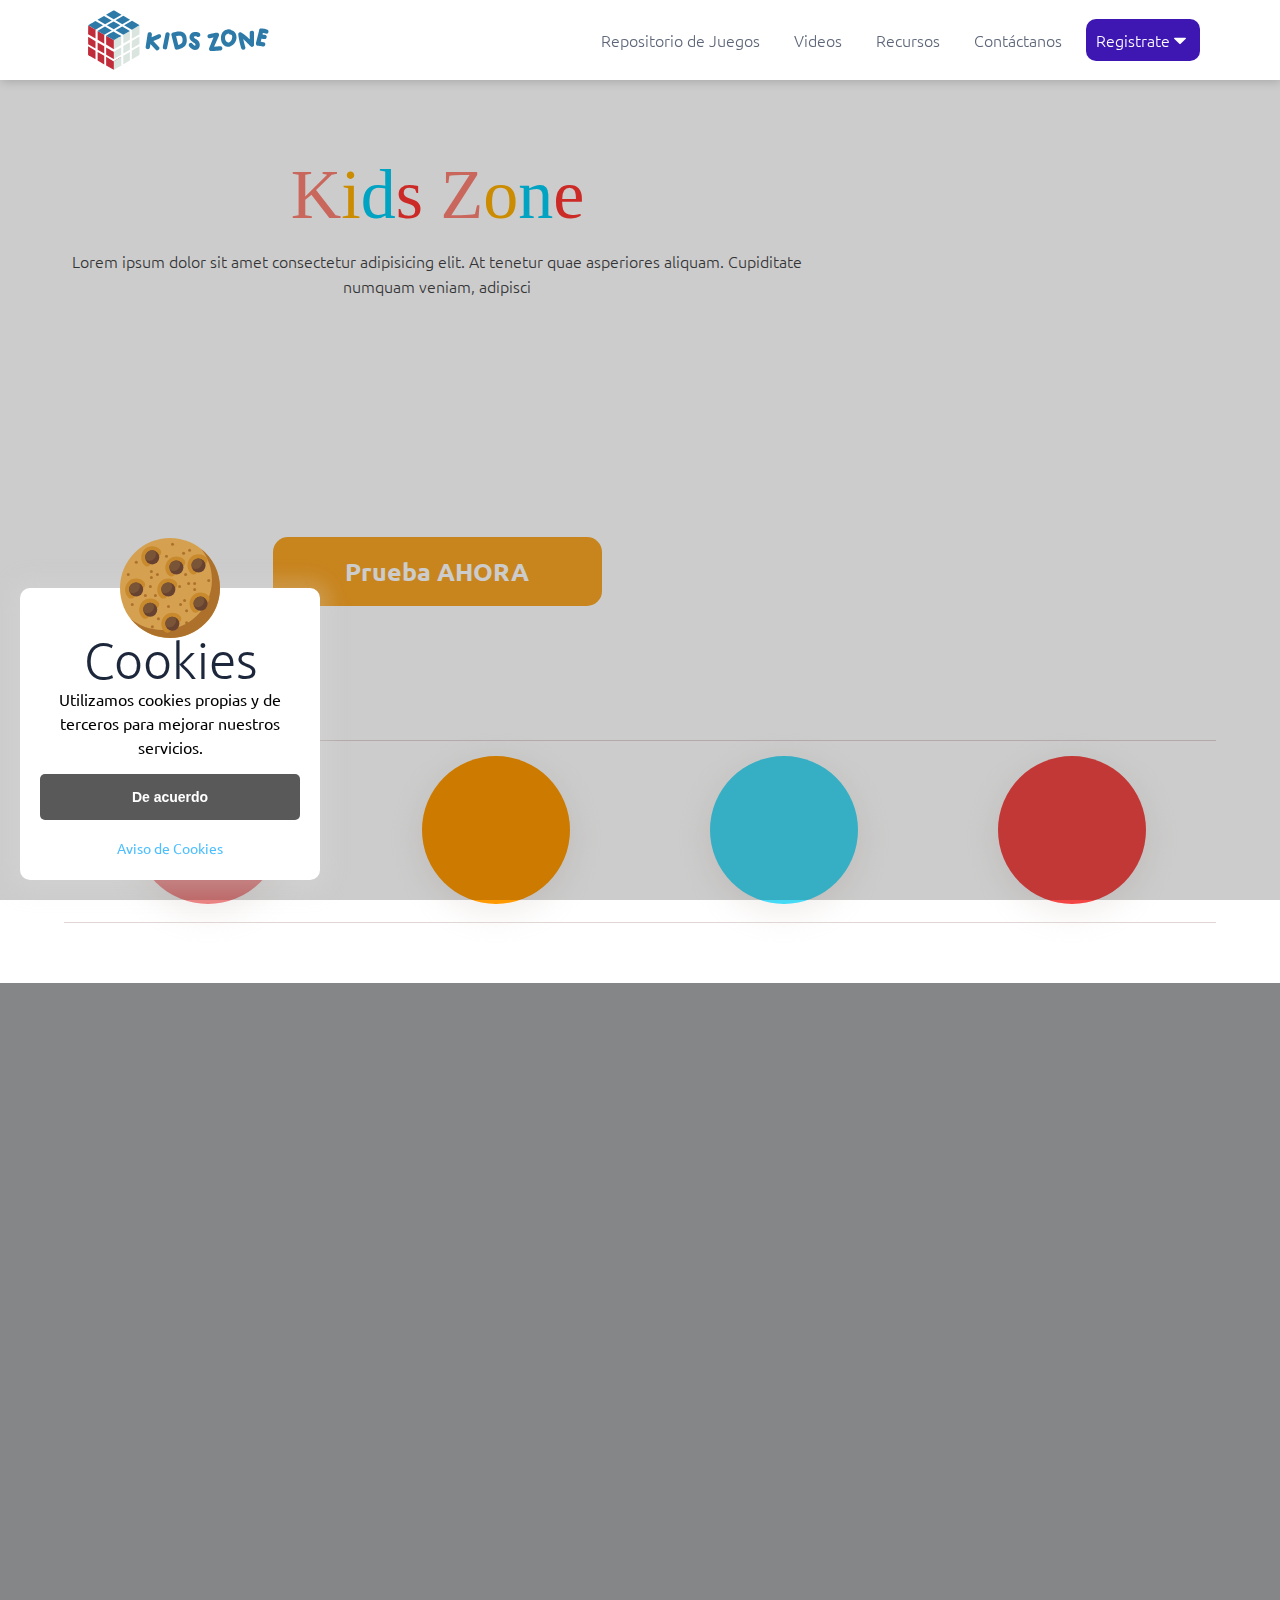
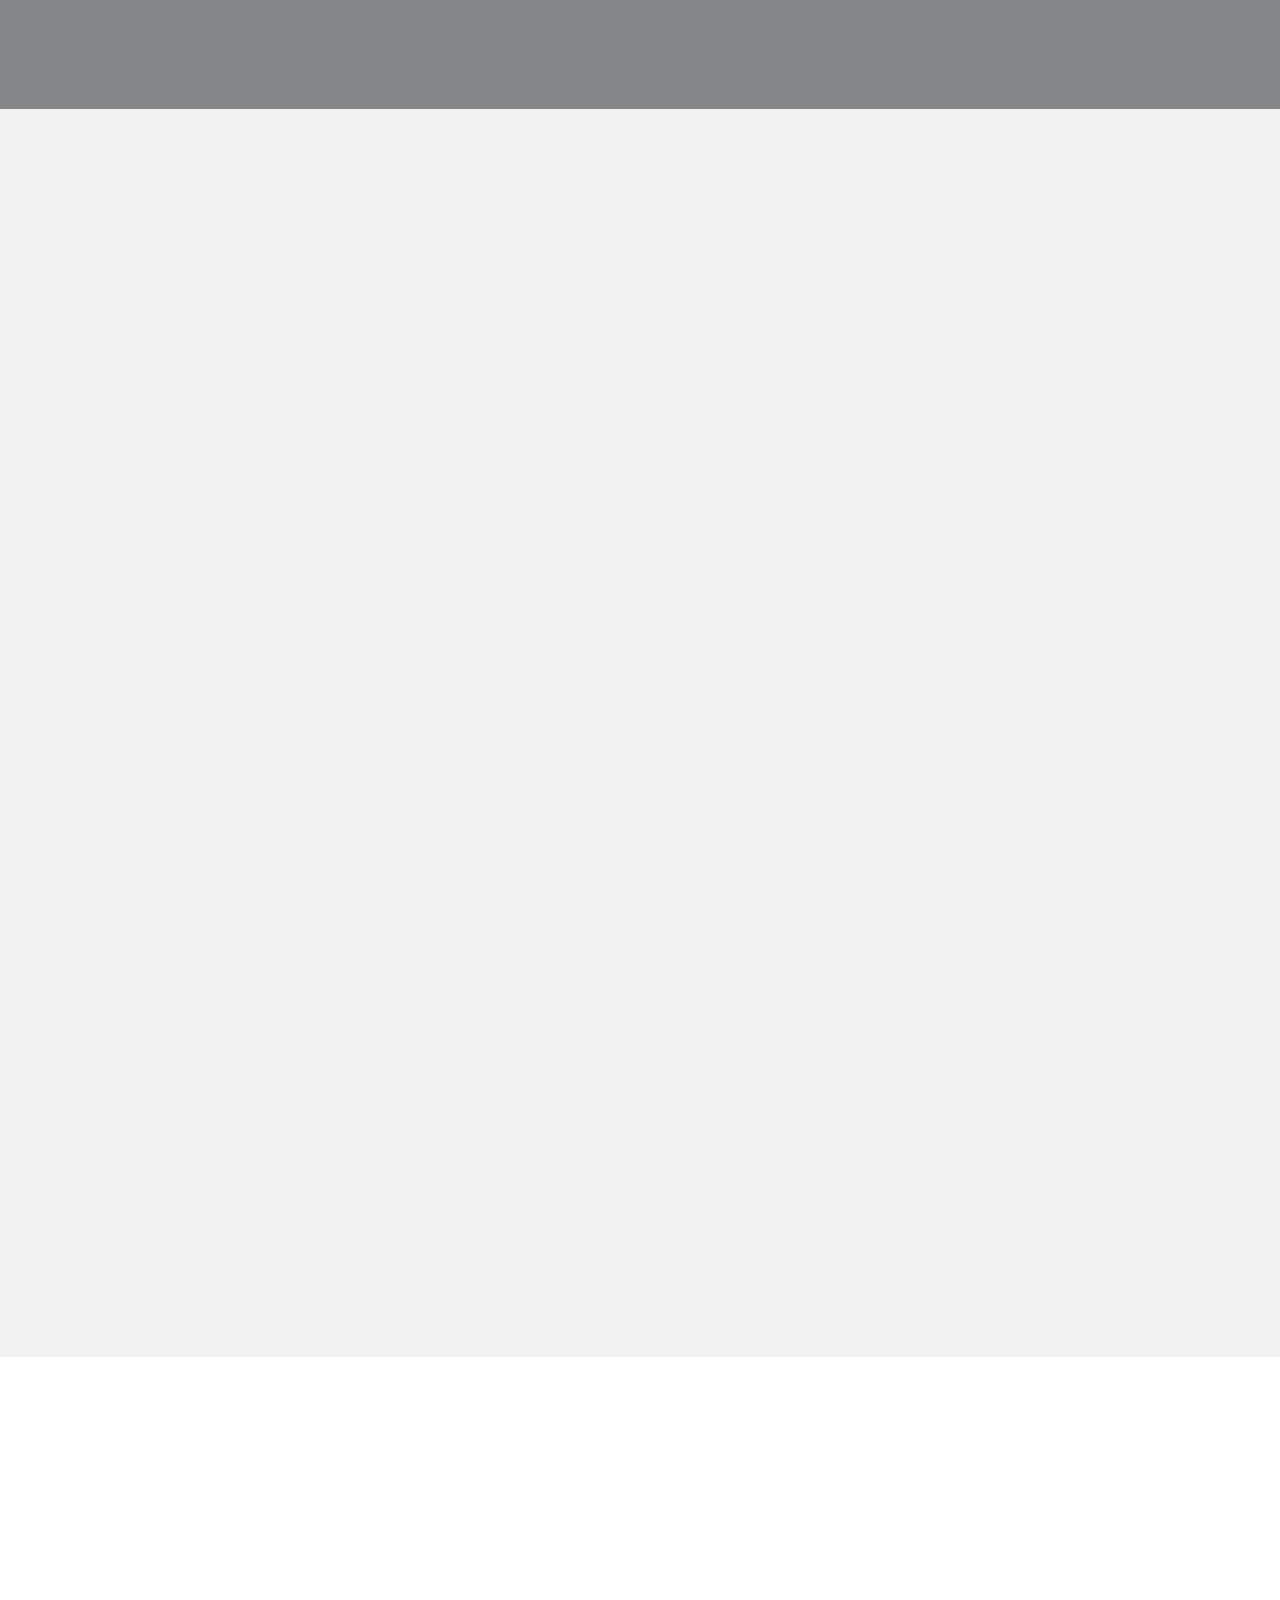
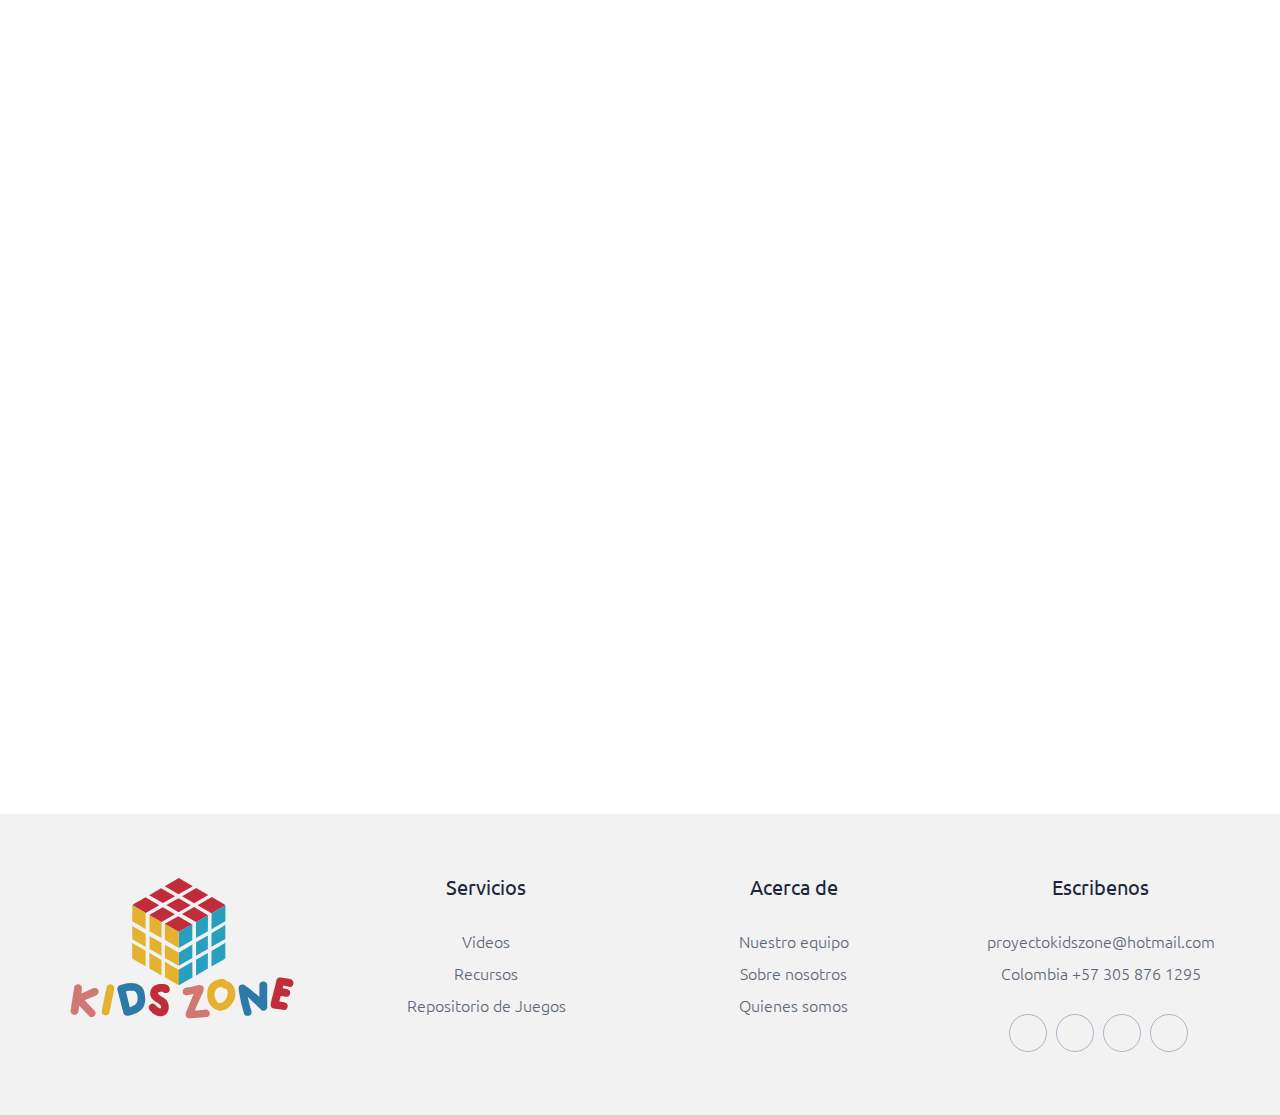
==== kidszone.html @ 738c9b02 "Versión 0.1" ====
<!DOCTYPE html>
<html lang="es">
  <head>
    <meta charset="UTF-8" />
    <meta http-equiv="X-UA-Compatible" content="IE=edge" />
    <meta name="viewport" content="width=device-width, initial-scale=1.0" />
    <link rel="stylesheet" href="css/estilos.css" />
    <link rel="stylesheet" href="css/estilosResponsive.css">
    <link href="https://unpkg.com/aos@2.3.1/dist/aos.css" rel="stylesheet">
    <link rel="icon" href="assets/icons/lOGO.ico" />
    <script>(function(w,d,s,l,i){w[l]=w[l]||[];w[l].push({'gtm.start':
      new Date().getTime(),event:'gtm.js'});var f=d.getElementsByTagName(s)[0],
      j=d.createElement(s),dl=l!='dataLayer'?'&l='+l:'';j.async=true;j.src=
      'https://www.googletagmanager.com/gtm.js?id='+i+dl;f.parentNode.insertBefore(j,f);
      })(window,document,'script','dataLayer','GTM-MB7HJ8K');</script>
    <title>Kids Zone</title>
  </head>
  <body>
    
     <!-- Desarrollo del header y navbar -->

    <header>
      <nav>
        <section class="contenedor nav">
          <div class="logo">
            <img src="assets/images/logo1.svg" alt="">
          </div>
          <div class="enlaces-header">
            <ul class="navbar-nav">
                <li><a href="#">Repositorio de Juegos</a></li>
                <li><a href="#">Videos</a></li>
                <li><a href="#">Recursos</a></li>
                <li><a href="#">Contáctanos</a></li>
                <li><a href="#" class="purple" style="color: #fff">Registrate&nbsp;<img src="assets/icons/down.svg" style="width:12px;"></i>&nbsp;</a>
                <ul class="submenu">
                  <li><a href="#">Iniciar Sesión</a></li>
                </ul>
                
            </ul>
          </div>
          <div class="hamburguer">
            <i class="fas fa-bars"></i>
          </div>
        </section>
      </nav>

       <!-- Fin del desarrollo del navbar -->
       
      <div class="contenedor">
        <section class="contenido-header">
          <section class="textos-header">
            <h1>
              <font color="#fc8174">K</font><font color="#ffb003">i</font
              ><font color="#00ccf2">d</font
              ><font color="#ff3531">s</font>&nbsp;<font color="#fc8174">Z</font
              ><font color="#ffb003">o</font><font color="#00ccf2">n</font
              ><font color="#ff3531">e</font>
            </h1>
            <p>
              Lorem ipsum dolor sit amet consectetur adipisicing elit. At
              tenetur quae asperiores aliquam. Cupiditate numquam veniam,
              adipisci
            </p><br>
            <iframe width="450" height="240" src="https://www.youtube.com/embed/JziMDyQd1Ds?start=5" title="YouTube video player" frameborder="0" allow="accelerometer; autoplay; clipboard-write; encrypted-media; gyroscope; picture-in-picture" allowfullscreen></iframe><br>
            <a href="#">Prueba AHORA</a>
          </section>
          <img src="assets/images/niñaPortada.png" alt="">
        </section>
      </div>
    </header>


    
  
    <div class="aviso-cookies" id="aviso-cookies">
      <img class="galleta" src="assets/images/cookie.svg" alt="Galleta">
      <h3 class="titulo">Cookies</h3>
      <p class="parrafo">Utilizamos cookies propias y de terceros para mejorar nuestros servicios.</p>
      <button class="boton" id="btn-aceptar-cookies">De acuerdo</button>
      <a class="enlace" href="aviso-cookies.html">Aviso de Cookies</a>
    </div>
    <div class="fondo-aviso-cookies" id="fondo-aviso-cookies"></div>
  
    
    <!-- Fin del desarrollo del header -->

    <section>
      <div class="contenedor1">
          <div class="contenedor-articulo1">
              <div class="articulo1">
                <i class="fas fa-gamepad" style="background:#eb7f7f;"  data-aos="fade-down"></i>               
              </div>
              <div class="articulo1">
                <i class="fas fa-video" style="background: #ff9900;"  data-aos="fade-down"></i>                        
              </div> 
              <div class="articulo1">
                <i class="fas fa-paste" style="background: #44daf5;"  data-aos="fade-down"></i>
              </div>
              <div class="articulo1">
                <i class="fas fa-phone-alt" style="background: #f34644;"  data-aos="fade-down"></i>    
              </div>
              </div>
          </div>
      </div>
    </section>
    <!-- Desarrollo de la sección 2 -->

    <section class="results">
      <div class="contenedor conten-results">
          <section class="numbers">
              <div class="number" data-aos="zoom-in-left" data-aos-duration="1000">
                  <h4>Juegos</h4>
                  <img src="assets/images/control.svg">
              </div>
              <div class="number" data-aos="zoom-in-left" data-aos-duration="1000">
                  <h4>Videos</h4>
                  <img src="assets/images/puzzle.svg">
              </div>
              <div class="number" data-aos="zoom-in-left" data-aos-duration="1000">
                  <h4>Recursos</h4>
                  <img src="assets/images/Game.svg">
              </div>
              <div class="number" data-aos="zoom-in-left" data-aos-duration="1000">
                  <h4>Contáctanos</h4>
                  <img src="assets/images/gamming.svg">
              </div>
          </section>
          <section class="results-text" data-aos="fade-down" data-aos-easing="linear" data-aos-duration="1500">
              <h4>Actividades Educativas</h4>
              <p>Lorem ipsum dolor sit amet consectetur Lorem ipsum dolor sit amet consectetur Lorem Lorem ipsum dolor sit amet consectetur Lorem ipsum dolor sit amet consectetur Lorem </p>
              <a href="#">Colección completa </a>
          </section>
      </div>
    </section>

    <!-- Fin del desarrollo de la sección 2 -->

    <!-- Desarrollo de la Sección 3 -->

    <section class="about-us">
        <div class="contenedor1">
            <h2 class="titulo" data-aos="flip-down" data-aos-duration="2000">6 Razones para descargar KidsZone</h2>
            <div class="contenedor-articulo">
                <div class="articulo" data-aos="zoom-in-right" data-aos-duration="2000">
                    <i class="fab fa-android"></i>
                    <h3>Bienvenidos</h3>
                    <p>Lorem ipsum dolor sit amet consectetur, adipisicing elit. Amet quasi repellat veniam enim officia mollitia quam tempora dolore ut laudantium quae illo architecto</p>
                </div>
                <div class="articulo" data-aos="zoom-in-right" data-aos-duration="2000">
                    <i class="fas fa-hand-peace"></i>
                    <h3>Bienvenidos</h3>
                    <p>Lorem ipsum dolor sit amet consectetur, adipisicing elit. Amet quasi repellat veniam enim officia mollitia quam tempora dolore ut laudantium quae illo architecto</p>              
                </div> 
                <div class="articulo" data-aos="zoom-in-right" data-aos-duration="2000">
                    <i class="fas fa-gem"></i>
                    <h3>Bienvenidos</h3>
                    <p>Lorem ipsum dolor sit amet consectetur, adipisicing elit. Amet quasi repellat veniam enim officia mollitia quam tempora dolore ut laudantium quae illo architecto</p>
                </div>
                <div class="articulo" data-aos="zoom-in-right" data-aos-duration="2000">
                    <i class="fas fa-file-archive"></i>
                    <h3>Bienvenidos</h3>
                    <p>Lorem ipsum dolor sit amet consectetur, adipisicing elit. Amet quasi repellat veniam enim officia mollitia quam tempora dolore ut laudantium quae illo architecto</p>                   
                </div>
                <div class="articulo"  data-aos="zoom-in-right" data-aos-duration="2000">
                    <i class="fas fa-deaf"></i>
                    <h3>Bienvenidos</h3>
                    <p>Lorem ipsum dolor sit amet consectetur, adipisicing elit. Amet quasi repellat veniam enim officia mollitia quam tempora dolore ut laudantium quae illo architecto</p>                   
                </div>
                <div class="articulo" data-aos="zoom-in-right" data-aos-duration="2000">
                    <i class="fas fa-bell"></i>
                    <h3>Bienvenidos</h3>
                    <p>Lorem ipsum dolor sit amet consectetur, adipisicing elit. Amet quasi repellat veniam enim officia mollitia quam tempora dolore ut laudantium quae illo architecto</p>                  
                </div>
            </div>
        </div>
    </section>

    <!-- Fin del desarrollo de la sección 3-->

    <!-- Desarrollo de la sección 4 -->

    <div class="contenedor">
      <section class="questions contenedor">
        <img src="assets/images/img.jpg" alt="" data-aos="zoom-out-up" data-aos-duration="2000">
          <section class="textos-questions" data-aos="flip-left" data-aos-duration="2000">
            <h2 class="titulo">6 Razones para descargar KidsZone</h2>
              <p>
                Lorem ipsum dolor sit amet consectetur adipisicing elit. At
                tenetur quae asperiores aliquam. Cupiditate numquam veniam,
                adipisci quidem a nihil esse perferendis totam impedit, quo
                corrupti voluptate provident recusandae quaerat.
              </p>
              <a href="#">learn more</a>
          </section>
      </section>
    </div>

    <!-- Fin del desarrollo de la sección 4-->


    <!-- Desarrollo de la sección 5 -->

    <section class="contenedor1 services">
        <img src="assets/images/img2.jpg" alt="" <div data-aos="fade-up" data-aos-anchor-placement="top-bottom" data-aos-duration="2000">
        <div class="box-skills" data-aos="fade-right" data-aos-offset="300" data-aos-easing="ease-in-sine" data-aos-duration="2000">
            <h4><i class="far fa-check-circle"></i> Web Design sdfsdfsdf</h4>
            <h4><i class="far fa-check-circle"></i> Web Design sdfsdfsd </h4>
            <h4><i class="far fa-check-circle"></i> Web Design dfsdfsd</h4>
            <h4><i class="far fa-check-circle"></i> Web Design sdfsdf</h4>
            <h4><i class="far fa-check-circle"></i> Web Design dsfsd</h4>
        </div>
    </section>

    <!-- Fin del desarrollo de la sección 5-->

    <div class="contenedor">
   
    </div>
  
    <!-- Desarrollo del pie de pagina -->

    <footer>
        <div class="partFooter">
            <img src="assets/images/logoVerticalColor.svg" alt=""/>
        </div>
        <div class="partFooter">
            <h4>Servicios</h4>
            <a href="#">Videos</a>
            <a href="#">Recursos</a>
            <a href="#">Repositorio de Juegos</a>
        </div>
        <div class="partFooter">
            <h4>Acerca de</h4>
            <a href="#">Nuestro equipo</a>
            <a href="#">Sobre nosotros</a>
            <a href="#">Quienes somos</a>
        </div>
        <div class="partFooter">
            <h4>Escribenos</h4>
            <a href="#">proyectokidszone@hotmail.com</a>
            <a href="#">Colombia +57 305 876 1295</a>
            <div class="social-media">
                <i class="fab fa-facebook-f"></i>
                <i class="fab fa-facebook-messenger"></i>
                <i class="fab fa-whatsapp"></i>
                <i class="fab fa-instagram"></i>
            </div>
        </div>
    </footer>



    <!-- Fin en el desarrollo del pie de pagina -->

    <!-- javaScript -->
    <script src="https://cdn.jsdelivr.net/npm/glider-js@1.7.3/glider.min.js"></script>
    <script src="https://unpkg.com/aos@2.3.1/dist/aos.js"></script>
    <script src="https://kit.fontawesome.com/987a6b5aec.js" crossorigin="anonymous"></script>
    <script src="js/animacion.js"></script>
    <script src="js/aviso-cookies.js"></script>

    <!-- javaScript -->

  </body>
</html>
---- css/estilos.css ----
@import url('https://fonts.googleapis.com/css2?family=Ubuntu&display=swap');

*{
    margin: 0;
    padding: 0;
    box-sizing: border-box;
}

body{
    font-family: 'Ubuntu', sans-serif;
}

/*Estilo para los titulos*/

h1, h2, h3, h4, h5, h6{
    color: #1d273b;
    font-weight: 300;
}

h1{
    font-size: 90px;
    font-family: adelia;
}

.titulo{
    font-size: 50px;
    text-align: center;
}

/*Estilo para los contenedores*/

.contenedor{
    width: 90%;
    max-width: 1200px;
    margin: auto;
    overflow: hidden;
}

.contenedor1{
    width: 90%;
    max-width: 1200px;
    margin: auto;
    overflow: hidden;
    padding: 60px 0;
}

/*Estilo para el header*/

header::before{
    content: "";
    display: block;
    margin-bottom: 80px;
}

nav{
    width: 100%;
    height: 80px;   
    background: #fff;
    border-bottom: 1px solid transparent;
    box-shadow: 1px 1px 10px 0 rgba(0, 0, 0, .2);
    position: fixed;
    top: 0;
    z-index: 100;
    transition: ease-in-out 0.5s;
}

.nav{
    display: flex;
    justify-content: space-between;
    height: 80px;
    width: 100%;
    align-items: center;
    padding: 0 40px;
}

.nav .logo{
    height: 80px;  
}

.nav .logo img{
    height: 96%;
    vertical-align: top;
    padding: 5px;
}

.nav .enlaces-header .navbar-nav{
    font-weight: 300;
    transition: ease-in-out 0.5s;
}

.nav .enlaces-header a{
    color: #5D6678;
    margin-left: 10px;
    list-style: none;
    text-decoration: none;
}

    .nav .enlaces-header ul li{
        display: inline-block;
    }

    .nav .enlaces-header ul li a{
        display: block;
        transition: all 0.4s linear;
        border-radius:10px;
        padding: 10px;
        text-align: center;
    }


    .purple {
        background: #3e17b3;
    }

.submenu{
        position: absolute;
        visibility: hidden;
        transition: opacity 1000s;
        font-weight: bold;
        border-radius: 15px;
    }
    
    .submenu li a{
        display: block;
        margin: 5px;
        padding: 15px;
        color: #000;
        font-family: 'Open sans';
        text-decoration: none;
    }
    
.nav li:hover .submenu{
        visibility: visible;
        opacity: 1;   
    }

.contenido-header{
    width: 100%;
    height: 600px;
    display: flex;
    justify-content: space-between;
    align-items: center;
    text-align: center;
}

.contenido-header>img{
    width: 550px;
    animation: ease-in animat 1s;
}

@keyframes animat{
    0%{
        transform: scale(0);
    }100%{
        transform: scale(1)
    }
}

.textos-header{
    margin: 0 0 0 30px;
}

.textos-header p{
    line-height: 25px;
}

.contenido-header p{
    font-weight: 100;
    margin-top: 14px;
    color: #3f4144;
}

.contenido-header a{
    margin: 15px 0 0 0;
    width: 329px;
    height: 69px;
    display: inline-block;
    background: rgb(250, 165, 37);
    text-align: center;
    color: #fff;
    padding: 12px 0;
    text-decoration: none;
    font-weight: 400;
    font-size: 25px;
    border-radius: 15px;
    font-weight: bold;
    line-height: 45px;
    text-transform: capitalize;
}

/*Estilo para la clase hamburguer*/

.hamburguer{
    width: 80px;
    height: 80px;
    display: none;
    text-align: center;
    z-index: 100;
    cursor: pointer;
    transition: color 0.5s ease-in;
}

.hamburguer > i {
    font-size: 28px;
    line-height: 80px;
}

/* estilos articulo1 */

.contenedor-articulo1{
    display: flex;
    flex-wrap: wrap;
    justify-content: space-around;
    border-top: 1px solid rgb(224, 214, 214);
    border-bottom: 1px solid rgb(224, 214, 214);
    padding-top: 15px;
    padding-bottom: 15px;
}

.articulo1{
    width: 23%;
    border-radius: 10px;
    transition: 0..5s;
    text-align: center;
}

.articulo1>i{
    font-size: 70px;
    color: #fff;
    background: #e06666;
    display: inline-block;
    width: 148px;
    height: 148px;
    text-align: center;
    padding-top: 40px;
    border-radius: 50%;
    box-shadow: 0 8px 32px rgba(223, 213, 208, 0.46);
}

/*Estilo para la clase results*/

.results{
    background: #858688;
    padding-top: 30px;
}

.conten-results{
    display: flex;
    justify-content: space-evenly;
}

.numbers{
    width: 60%;
    display: flex;
    flex-wrap: wrap;
    justify-content: space-evenly;
}

.numbers .number img{
    width:100%

}

.numbers .number{
    width: 45%;
    background:rgba(255, 255, 255, .2);
    color: #fff;
    border-radius: 10px;
    padding: 40px 35px;
    margin-bottom: 20px;
}

.numbers .number h4{
    color: #fff;
    font-size: 40px;
    font-weight: 500;
    margin-bottom: 20px;
}

.numbers .number p{
    color: #f2f5fc;
    font-weight: 300;
    line-height: 22px;
}

.results-text{
    padding-top: 85px;
    width: 37%;
    text-align: center;
}

.results-text h4{
    color: #fff;
    font-size: 40px;
    margin-top: 120px;;
}

.results-text p{
    color: #fff;
    font-weight: 300;
    margin: 20px 0;
    line-height: 22px;
}

.results-text>a{
    color: #fff;
    text-decoration: none;
    display: inline-block;
    border: 1px solid #fff;
    padding: 10px 0;
    width: 180px;
    text-align: center;
    border-radius: 5px;
}

/*Estilo para la clase about*/

.about-us{
    background: #f2f2f2;
}

.contenedor-articulo{
    display: flex;
    flex-wrap: wrap;
    margin-top: 60px;
    justify-content: space-around;
}

.articulo{
    width: 29%;
    background: #fff;
    margin-bottom: 30px;
    border-radius: 10px;
    padding: 45px 30px 60px 30px;
    transition: 0..5s;
    text-align: center;
}

.articulo:hover{
    box-shadow: 0 4px 10px rgba(17, 29, 48, .26);
}

.articulo>i{
    font-size: 80px;
    color: #fff;
    background: #fdb827;
    display: inline-block;
    width: 160px;
    height: 160px;
    text-align: center;
    padding-top: 40px;
    border-radius: 50%;
    box-shadow: 0 8px 32px rgba(165, 161, 153, 0.46);
}

.articulo>h3{
    font-size: 24px;
    margin-top: 30px;
}

.articulo>p{
    font-weight: 100;
    color: #5d6678;
    margin-top: 15px;
    padding-bottom: 20px;
}

/*Questions*/

.questions{
    height: 600px;
    display: flex;
    justify-content: space-between;
    align-items: center;
    text-align: center;
}

.questions>img{
    width: 550px;
}


.textos-questions{
    margin: 0 0 0 30px;
}

.textos-questions p{
    font-weight: 100;
    margin-top: 14px;
    color: #5d6678;
}

.textos-questions a{
    margin: 28px 0 0 0;
    width: 130px;
    display: inline-block;
    background: #1fde82;
    text-align: center;
    color: #fff;
    padding: 12px 0;
    text-decoration: none;
    font-weight: 400;
    text-transform: uppercase;
    font-size: 14px;
    border-radius: 5px;
    box-shadow: 0 8px 32px rgba(31, 222, 130, .46);
}


/*Estilo para la clase services*/

.services{
    display: flex;
    justify-content: space-between;
    align-items: center;
}

.services >img {
    width: 500px;
}

.box-skills{
    margin: 30px 30px 0 0;
}

.box-skills h4{
    font-size: 24px;
    background: #f2f2f2;
    width: 350px; 
    border-radius: 6px;
    padding: 10px 0 10px 15px;
    margin-bottom: 10px;
}

.box-skills i{
    color: #1fde82;
    font-size: 20px;
}

/*Estilo para el pie de pagina*/



footer {
    background: #f2f2f2;
    padding: 60px 0;
    overflow: hidden;
    display: flex;
    flex-wrap: wrap;
    justify-content: space-evenly;
    margin: auto;
}

.partFooter {
    width: 20%;
    text-align: center;
}

.partFooter h4 {
    color: #1d273b;
    font-size: 20px;
    font-weight: 400;
    margin-bottom: 30px;
}

.partFooter a {
    display: block;
    text-decoration: none;
    color: #5D6678;
    font-weight: 300;
    transition: color .3s ease-in-out;
    margin-bottom: 10px;
}


.partFooter a:hover {
    color: #fdb827;
}


.partFooter img {
    width: 91%;
}

.social-media i {
    font-size: 20px;
    display: inline-block;
    color: #adb6c7;
    border: 1px solid #adb6c7;
    border-radius: 50%;
    width: 38px;
    height: 38px;
    line-height: 36px;
    cursor: pointer;
    margin-top: 20px;
    text-align: center;
    transition: all ease-in-out .3s;
    margin-right: 5px;
}

.social-media i:hover {
    color: #fff;
    background: #fdb827;
    border-color: #fdb827;
}

/*AVISO COOKIES*/

.aviso-cookies {
	display: none;
	background: #fff;
	padding: 20px;
	width: calc(100% - 40px);
	max-width: 300px;
	line-height: 150%;
	border-radius: 10px;
	position: fixed;
	bottom: 20px;
	left: 20px;
	z-index: 100;
	padding-top: 60px;
	box-shadow: 0px 2px 20px 10px rgba(222,222,222,.25);
	text-align: center;
}

.aviso-cookies.activo {
	display: block;
}

.aviso-cookies .galleta {
	max-width: 100px;
	position: absolute;
	top: -50px;
	left: calc(50% - 50px);
}

.aviso-cookies .titulo,
.aviso-cookies .parrafo {
	margin-bottom: 15px;
}

.aviso-cookies .boton {
	width: 100%;
	background: #595959;
	border: none;
	color: #fff;
	font-family: 'Roboto', sans-serif;
	text-align: center;
	padding: 15px 20px;
	font-weight: 700;
	cursor: pointer;
	transition: .3s ease all;
	border-radius: 5px;
	margin-bottom: 15px;
	font-size: 14px;
}

.aviso-cookies .boton:hover {
	background: #000;
}

.aviso-cookies .enlace {
	color: #4DBFFF;
	text-decoration: none;
	font-size: 14px;
}

.aviso-cookies .enlace:hover {
	text-decoration: underline;
}

.fondo-aviso-cookies {
	display: none;
	background: rgba(0,0,0,.20);
	position: fixed;
	z-index: 99;
	width: 100vw;
	height: 100vh;
	top: 0;
	left: 0;
}

.fondo-aviso-cookies.activo {
	display: block;
}
---- css/estilosResponsive.css ----
/*Estilo responsive desde pantalla de 1300px*/

@media screen and (max-width:1300px){
    
    /*header*/

    .contenido-header>img{
        width: 500px;
    }
    
    .textos-header{
        margin: 0;
    }

    /*titulo*/
    
    h1{
        font-size: 70px;
    }

    .numbers .number h4{
        font-size: 30px;
    }

    /*video*/

    iframe{
        width: 350px; 
        height: 200px;
    }

}

/*Estilo responsive desde pantalla de 1065px*/

@media screen and (max-width:1065px){
    
    /*header*/

    .contenido-header>img{
        width: 450px;
    }
    
    .textos-header{
        margin: 0;
    }

    /*titulo*/
    
    h1{
        font-size: 50px;
    }

    .numbers .number h4{
        font-size: 26px;
    }

    /*video*/

    iframe{
        width: 320px; 
        height: 190px;
    }
}

/*Estilo responsive desde pantalla de 849px*/

@media screen and (max-width:849px){

    /*Header*/

    .enlaces-header .navbar-nav{
        position: fixed;
        background: #f79628;
        top: 0;
        right: 0;
        width: 100%;
        height: 40vh;
        display: flex;
        align-items: center;
        flex-direction: column;
        clip-path: circle(0.0% at 100% 0);
    }

    .nav .menudos{
        clip-path: circle(150.0% at 100% 0);
    }

    .nav .enlaces-header a{
        color: white;
        font-weight: bold;
    }

    .nav .enlaces-header .navbar-nav{
        padding-top:  80px;
    }


    .hamburguer{
        display: block;
    }

    .contenido-header{
        flex-direction: column;
        justify-content: space-evenly;
        height: 1000px;
    }

    .contenido-header>img{
        width: 400px;
    }

    .textos-header{
        margin: 0;
    }

    /*video*/

    iframe{
        width: 450px; 
        height: 240px;
    }

    /*titulos*/

    h1{
        font-size: 70px;
    }

    .titulo{
        font-size: 45px;
    }

    .numbers .number h4{
        font-size: 35px;
    }

    /*icons*/

    .articulo1>i{
        width: 130px;
        height: 130px;
        font-size: 60px;
    }

    /*about-us*/

    .articulo{
        width: 45%;
    }

    /*questions*/

    .questions{
        height: 720px;
        justify-content: space-evenly;
        flex-direction: column;
    }

    .questions>img{
        width: 400px;
    }

    /*results*/

    .conten-results{
        flex-direction: column-reverse;
    }

    .results-text>a{
        margin-bottom: 60px;
    }

    .numbers{
        width: 100%;
    }

    .results-text{
        width: 100%;
        text-align: center;
        margin: 0;
    }

    /*services*/

    .services{
        flex-direction: column-reverse;
        align-items: center;
    }

    .box-skills{
        margin: 0 0 40px 0;
    }

    .box-skills h4{
        width: 500px;
    }

    .services>img{
        width: 400px
    }

    /*footer*/

    footer{
        justify-content: space-evenly;
    }

    .partFooter{
        width: 40%;
        margin-bottom: 40px;
    }
}

/*Estilo responsive desde pantalla de 600px*/

@media screen and (max-width:600px){

    /*titulos*/

    h1{
        font-size: 45px;
    }

    .titulo{
        font-size: 35px;
    }

    /*video*/

    iframe{
        width: 350px; 
        height: 200px;
    }

    /*header*/

    .contenido-header{
        height: 750px;
    }

    .nav{
        padding: 0 10px;
    }

    .contenido-header>img{
        width: 260px;
    }

    .contenido-header a{
        width: 250px;
        height: 69px;
        margin: 15px 0 0 0;
    }

    /*icons*/

    .articulo1{
        width: 45%;
        margin-bottom: 10px;
    }

    /*about-us*/

    .articulo{
        width: 95%;
    }

    /*questions*/

    .questions>img{
        width: 200px;
    }

    /*results*/

    .numbers .number{
        width: 95%;
    }

    .results-text h4{
        font-size: 35px;
    }

    /*services*/

    .services>img{
        width: 200px;
    }

    .box-skills h4{
        width: 100%;
    }

    /*footer*/

    .partFooter{
        width: 95%;
        margin-bottom: 40px;
    }
}

/*Estilo responsive desde pantalla de 380px*/

@media screen and (max-width:380px) {

    /*titulos*/

    h1{
        font-size: 35px;
    }

    /*video*/

    iframe{
        width: 250px; 
        height: 190px;
    }

    /*icons*/

    .articulo1{
        width: 80%;
        margin-bottom: 10px;
    }
}
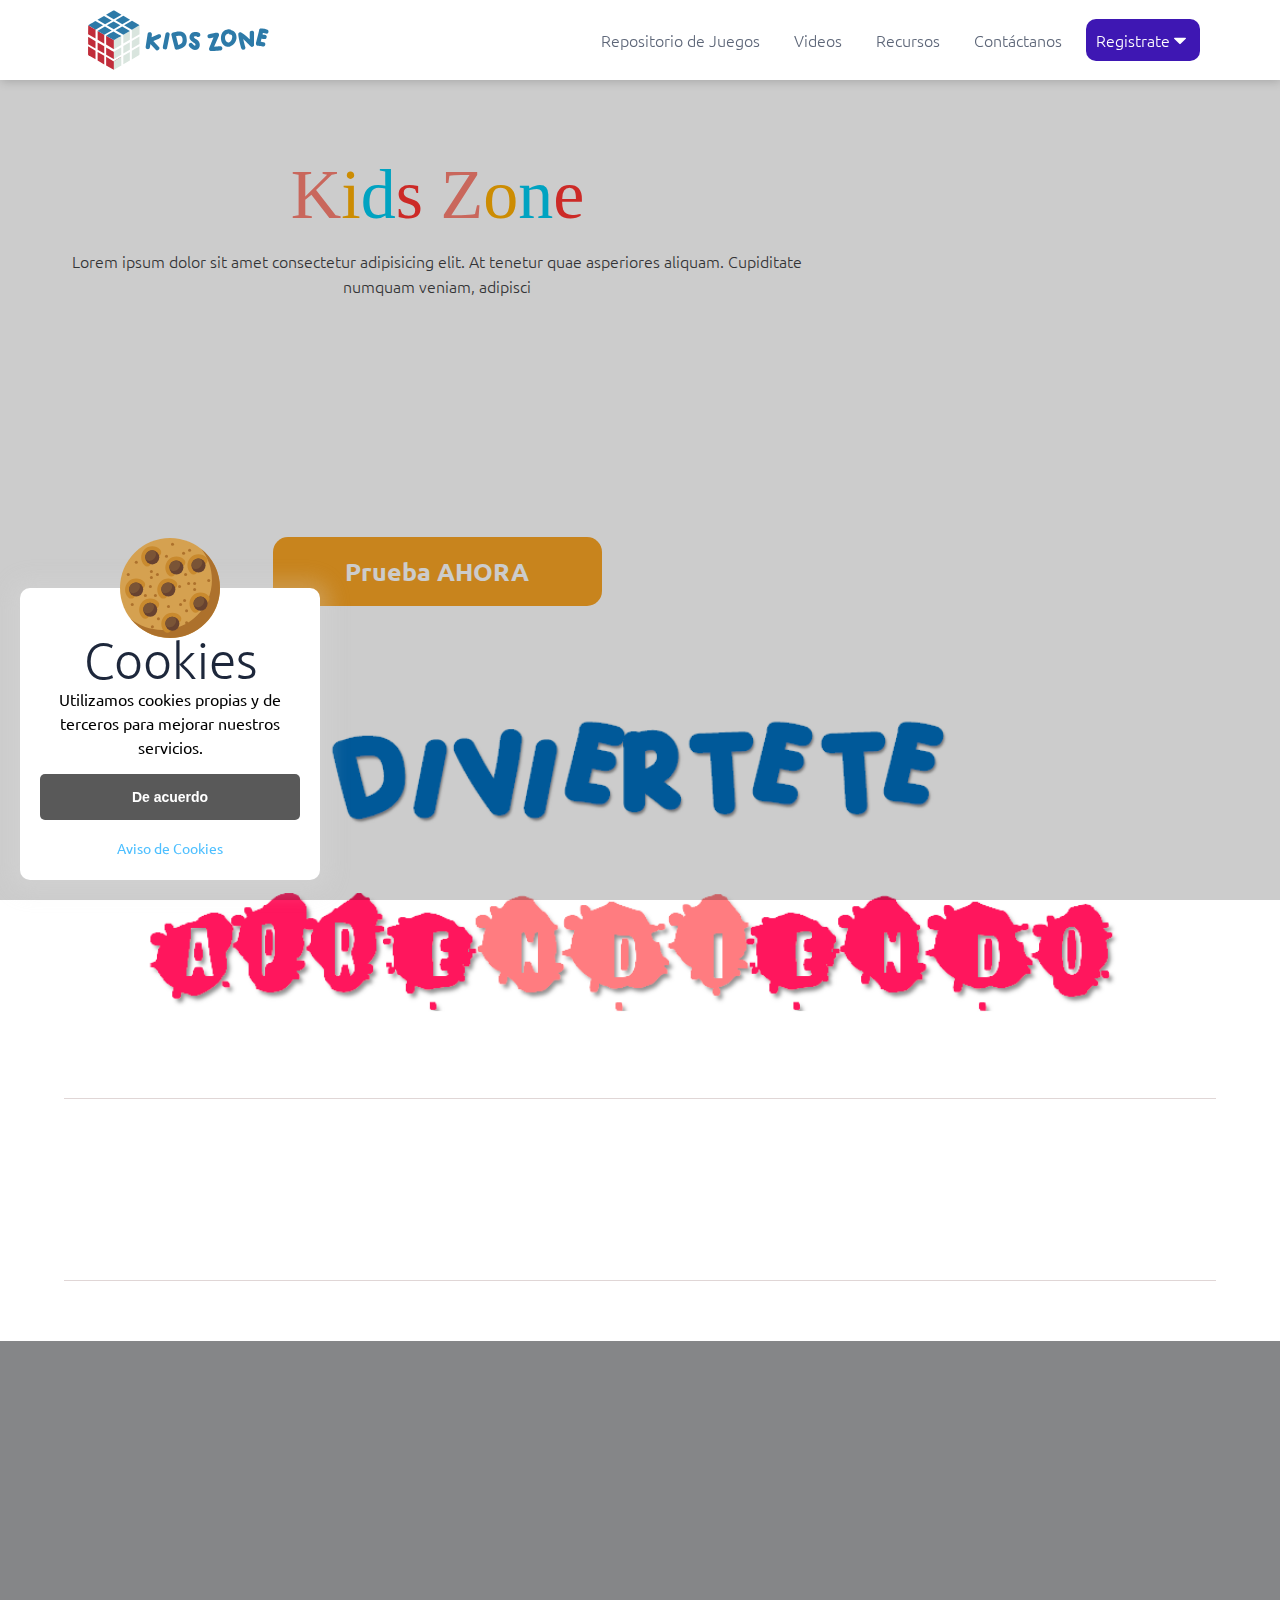
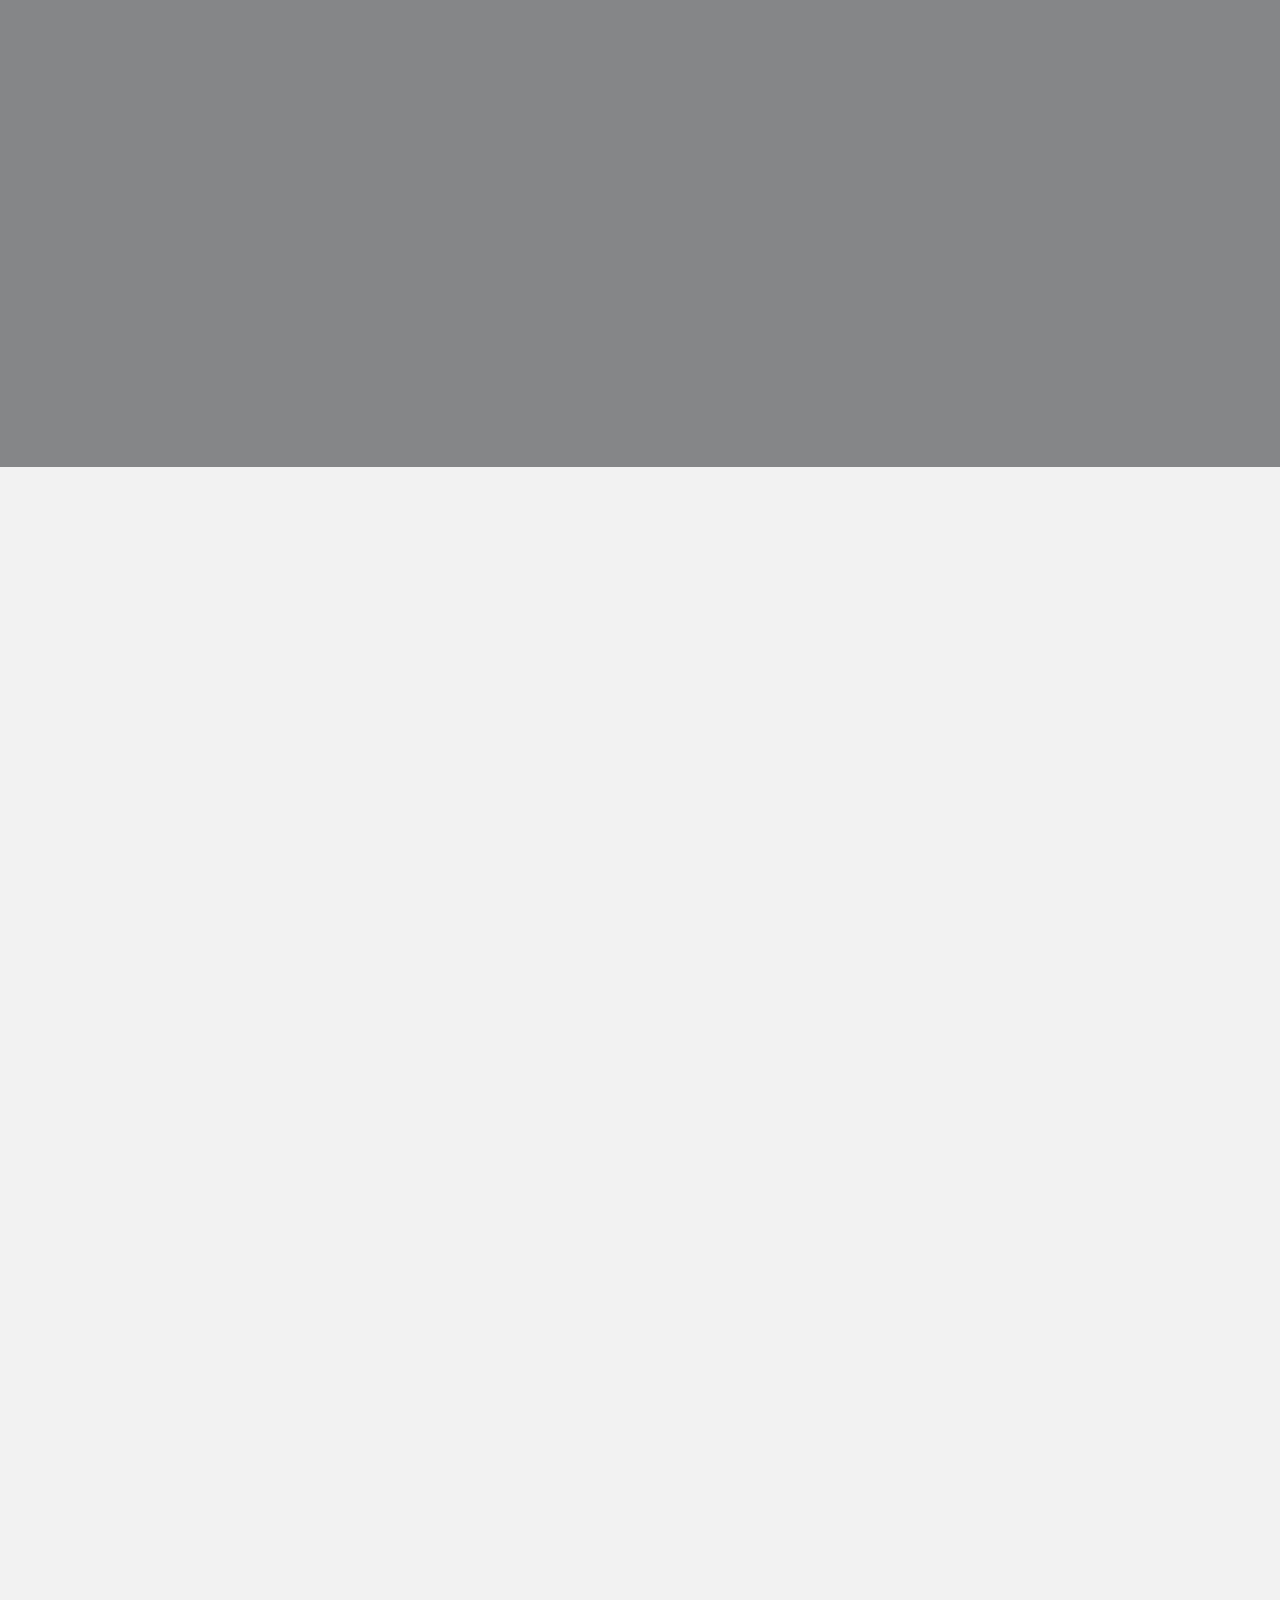
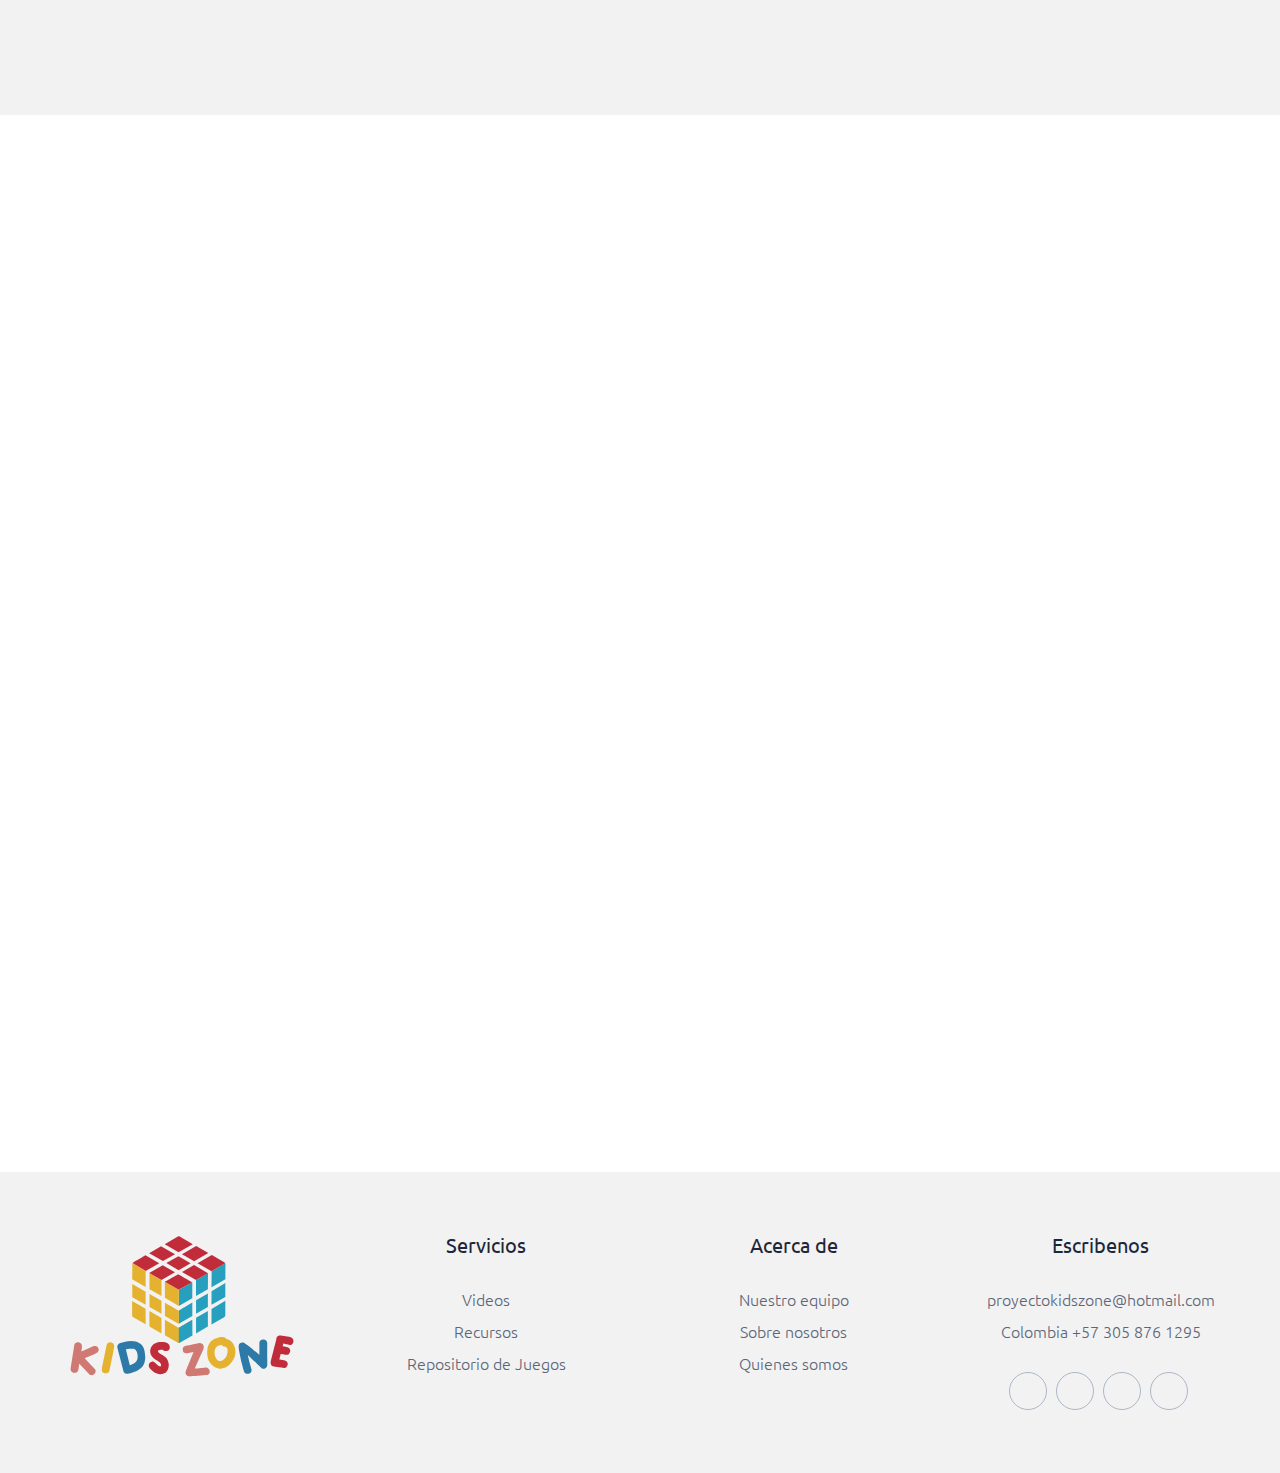
==== commit 7cdf2b5a: "Arreglos" ====
--- a/kidszone.html
+++ b/kidszone.html
@@ -8,11 +8,6 @@
     <link rel="stylesheet" href="css/estilosResponsive.css">
     <link href="https://unpkg.com/aos@2.3.1/dist/aos.css" rel="stylesheet">
     <link rel="icon" href="assets/icons/lOGO.ico" />
-    <script>(function(w,d,s,l,i){w[l]=w[l]||[];w[l].push({'gtm.start':
-      new Date().getTime(),event:'gtm.js'});var f=d.getElementsByTagName(s)[0],
-      j=d.createElement(s),dl=l!='dataLayer'?'&l='+l:'';j.async=true;j.src=
-      'https://www.googletagmanager.com/gtm.js?id='+i+dl;f.parentNode.insertBefore(j,f);
-      })(window,document,'script','dataLayer','GTM-MB7HJ8K');</script>
     <title>Kids Zone</title>
   </head>
   <body>
@@ -33,7 +28,7 @@
                 <li><a href="#">Contáctanos</a></li>
                 <li><a href="#" class="purple" style="color: #fff">Registrate&nbsp;<img src="assets/icons/down.svg" style="width:12px;"></i>&nbsp;</a>
                 <ul class="submenu">
-                  <li><a href="#">Iniciar Sesión</a></li>
+                  <li><a class="diferent" href="#">Iniciar Sesión</a></li>
                 </ul>
                 
             </ul>
@@ -69,8 +64,9 @@
       </div>
     </header>
 
-
-    
+    <!-- Fin del desarrollo del header -->
+
+    <!-- Desarrollo aviso Cookies -->
   
     <div class="aviso-cookies" id="aviso-cookies">
       <img class="galleta" src="assets/images/cookie.svg" alt="Galleta">
@@ -80,9 +76,20 @@
       <a class="enlace" href="aviso-cookies.html">Aviso de Cookies</a>
     </div>
     <div class="fondo-aviso-cookies" id="fondo-aviso-cookies"></div>
-  
-    
-    <!-- Fin del desarrollo del header -->
+
+    <!-- Fin del desarrollo aviso Cookies -->
+
+    <!-- Desarrollo la de la primera sección imagen diviertete-->
+
+    <div class="contenedor">
+        <section class="img-container">
+          <img src="assets/images/titulo.png" alt="" data-aos="zoom-out-up" data-aos-duration="2000">
+        </section>
+    </div>
+
+    <!-- Fin del desarrollo la de la primera sección imagen diviertete-->
+
+    <!-- Desarrollo la de la segunda sección con iconos-->
 
     <section>
       <div class="contenedor1">
@@ -103,7 +110,10 @@
           </div>
       </div>
     </section>
-    <!-- Desarrollo de la sección 2 -->
+
+    <!-- Fin del desarrollo de la segunda sección con iconos-->
+
+    <!-- Desarrollo de la tercera sección de cuadro con imagenes -->
 
     <section class="results">
       <div class="contenedor conten-results">
@@ -133,9 +143,9 @@
       </div>
     </section>
 
-    <!-- Fin del desarrollo de la sección 2 -->
-
-    <!-- Desarrollo de la Sección 3 -->
+    <!-- Fin del desarrollo de la tercera sección de cuadro con imagenes -->
+
+    <!-- Desarrollo de la cuarta sección de 6 cuadros con iconos-->
 
     <section class="about-us">
         <div class="contenedor1">
@@ -175,9 +185,9 @@
         </div>
     </section>
 
-    <!-- Fin del desarrollo de la sección 3-->
-
-    <!-- Desarrollo de la sección 4 -->
+    <!-- Fin del desarrollo de la cuarta sección de 6 cuadros con iconos-->
+
+    <!-- Desarrollo de la quinta sección con imagen y texto -->
 
     <div class="contenedor">
       <section class="questions contenedor">
@@ -195,10 +205,9 @@
       </section>
     </div>
 
-    <!-- Fin del desarrollo de la sección 4-->
-
-
-    <!-- Desarrollo de la sección 5 -->
+    <!-- Fin del desarrollo de la quinta sección con imagen y texto -->
+
+    <!-- Desarrollo de la sexta sección con imagen -->
 
     <section class="contenedor1 services">
         <img src="assets/images/img2.jpg" alt="" <div data-aos="fade-up" data-aos-anchor-placement="top-bottom" data-aos-duration="2000">
@@ -211,11 +220,7 @@
         </div>
     </section>
 
-    <!-- Fin del desarrollo de la sección 5-->
-
-    <div class="contenedor">
-   
-    </div>
+    <!-- Fin del desarrollo de la sexta sección con imagen -->
   
     <!-- Desarrollo del pie de pagina -->
 
@@ -240,26 +245,29 @@
             <a href="#">proyectokidszone@hotmail.com</a>
             <a href="#">Colombia +57 305 876 1295</a>
             <div class="social-media">
-                <i class="fab fa-facebook-f"></i>
-                <i class="fab fa-facebook-messenger"></i>
-                <i class="fab fa-whatsapp"></i>
-                <i class="fab fa-instagram"></i>
+              <i class="fab fa-facebook-f facebook"></i>
+              <i class="fab fa-facebook-messenger messenger"></i>
+              <i class="fab fa-whatsapp  whatsapp"></i>
+              <i class="fab fa-instagram instagram"></i>
             </div>
         </div>
     </footer>
 
-
-
     <!-- Fin en el desarrollo del pie de pagina -->
 
-    <!-- javaScript -->
+    <!-- Enlaces de javaScript -->
+
     <script src="https://cdn.jsdelivr.net/npm/glider-js@1.7.3/glider.min.js"></script>
     <script src="https://unpkg.com/aos@2.3.1/dist/aos.js"></script>
     <script src="https://kit.fontawesome.com/987a6b5aec.js" crossorigin="anonymous"></script>
     <script src="js/animacion.js"></script>
     <script src="js/aviso-cookies.js"></script>
-
-    <!-- javaScript -->
+    <script>(function(w,d,s,l,i){w[l]=w[l]||[];w[l].push({'gtm.start':
+      new Date().getTime(),event:'gtm.js'});var f=d.getElementsByTagName(s)[0],
+      j=d.createElement(s),dl=l!='dataLayer'?'&l='+l:'';j.async=true;j.src=
+      'https://www.googletagmanager.com/gtm.js?id='+i+dl;f.parentNode.insertBefore(j,f);
+      })(window,document,'script','dataLayer','GTM-MB7HJ8K');
+    </script>
 
   </body>
 </html>
--- a/css/estilos.css
+++ b/css/estilos.css
@@ -115,23 +115,21 @@
 .submenu{
         position: absolute;
         visibility: hidden;
-        transition: opacity 1000s;
-        font-weight: bold;
+        transition: opacity 100s;
         border-radius: 15px;
     }
     
-    .submenu li a{
+    .submenu li {
         display: block;
-        margin: 5px;
-        padding: 15px;
-        color: #000;
-        font-family: 'Open sans';
         text-decoration: none;
+        font-family: 'Ubuntu', sans-serif;
     }
     
-.nav li:hover .submenu{
+.nav li:hover .submenu a{
+        color: #fff;
         visibility: visible;
         opacity: 1;   
+        background-color: #1da1f2;
     }
 
 .contenido-header{
@@ -205,6 +203,16 @@
     line-height: 80px;
 }
 
+
+.img-container{
+    width: 100%;
+    text-align: center;
+}
+
+.img-container img{
+    width: 90%;
+}
+
 /* estilos articulo1 */
 
 .contenedor-articulo1{
@@ -284,15 +292,16 @@
 }
 
 .results-text{
-    padding-top: 85px;
     width: 37%;
     text-align: center;
+    padding-top: 20%;
+    padding-bottom: 20%;
+
 }
 
 .results-text h4{
     color: #fff;
     font-size: 40px;
-    margin-top: 120px;;
 }
 
 .results-text p{
@@ -500,8 +509,30 @@
 
 .social-media i:hover {
     color: #fff;
-    background: #fdb827;
-    border-color: #fdb827;
+}
+
+.social-media .facebook:hover {
+    background: #3b5998; 
+}
+
+.social-media .messenger:hover {
+    background: #1da1f2; 
+}
+
+.social-media .whatsapp:hover {
+    background: #2ABB16; 
+}
+
+.social-media .instagram:hover {
+    color: #fff;
+    background: radial-gradient(
+        circle at 33% 100%, 
+        #fed373 4%, 
+        #f15245 30%,
+        #d92e7f 62%,
+        #9b36b7 85%,
+        #515ecf
+    );
 }
 
 /*AVISO COOKIES*/
--- a/css/estilosResponsive.css
+++ b/css/estilosResponsive.css
@@ -63,9 +63,9 @@
     }
 }
 
-/*Estilo responsive desde pantalla de 849px*/
-
-@media screen and (max-width:849px){
+/*Estilo responsive desde pantalla de 907px*/
+
+@media screen and (max-width:907px){
 
     /*Header*/
 
@@ -179,6 +179,7 @@
         width: 100%;
         text-align: center;
         margin: 0;
+        padding: 0;
     }
 
     /*services*/
@@ -217,6 +218,24 @@
 @media screen and (max-width:600px){
 
     /*titulos*/
+
+    .enlaces-header .navbar-nav{
+        position: fixed;
+        background: #f79628;
+        top: 0;
+        right: 0;
+        width: 100%;
+        height: 43vh;
+        display: flex;
+        align-items: center;
+        flex-direction: column;
+        clip-path: circle(0.0% at 100% 0);
+    }
+
+    .nav .menudos{
+        clip-path: circle(150.0% at 100% 0);
+    }
+
 
     h1{
         font-size: 45px;
@@ -304,6 +323,25 @@
 
 @media screen and (max-width:380px) {
 
+
+    .enlaces-header .navbar-nav{
+        position: fixed;
+        background: #f79628;
+        top: 0;
+        right: 0;
+        width: 100%;
+        height: 50vh;
+        display: flex;
+        align-items: center;
+        flex-direction: column;
+        clip-path: circle(0.0% at 100% 0);
+    }
+
+    .nav .menudos{
+        clip-path: circle(150.0% at 100% 0);
+    }
+
+
     /*titulos*/
 
     h1{
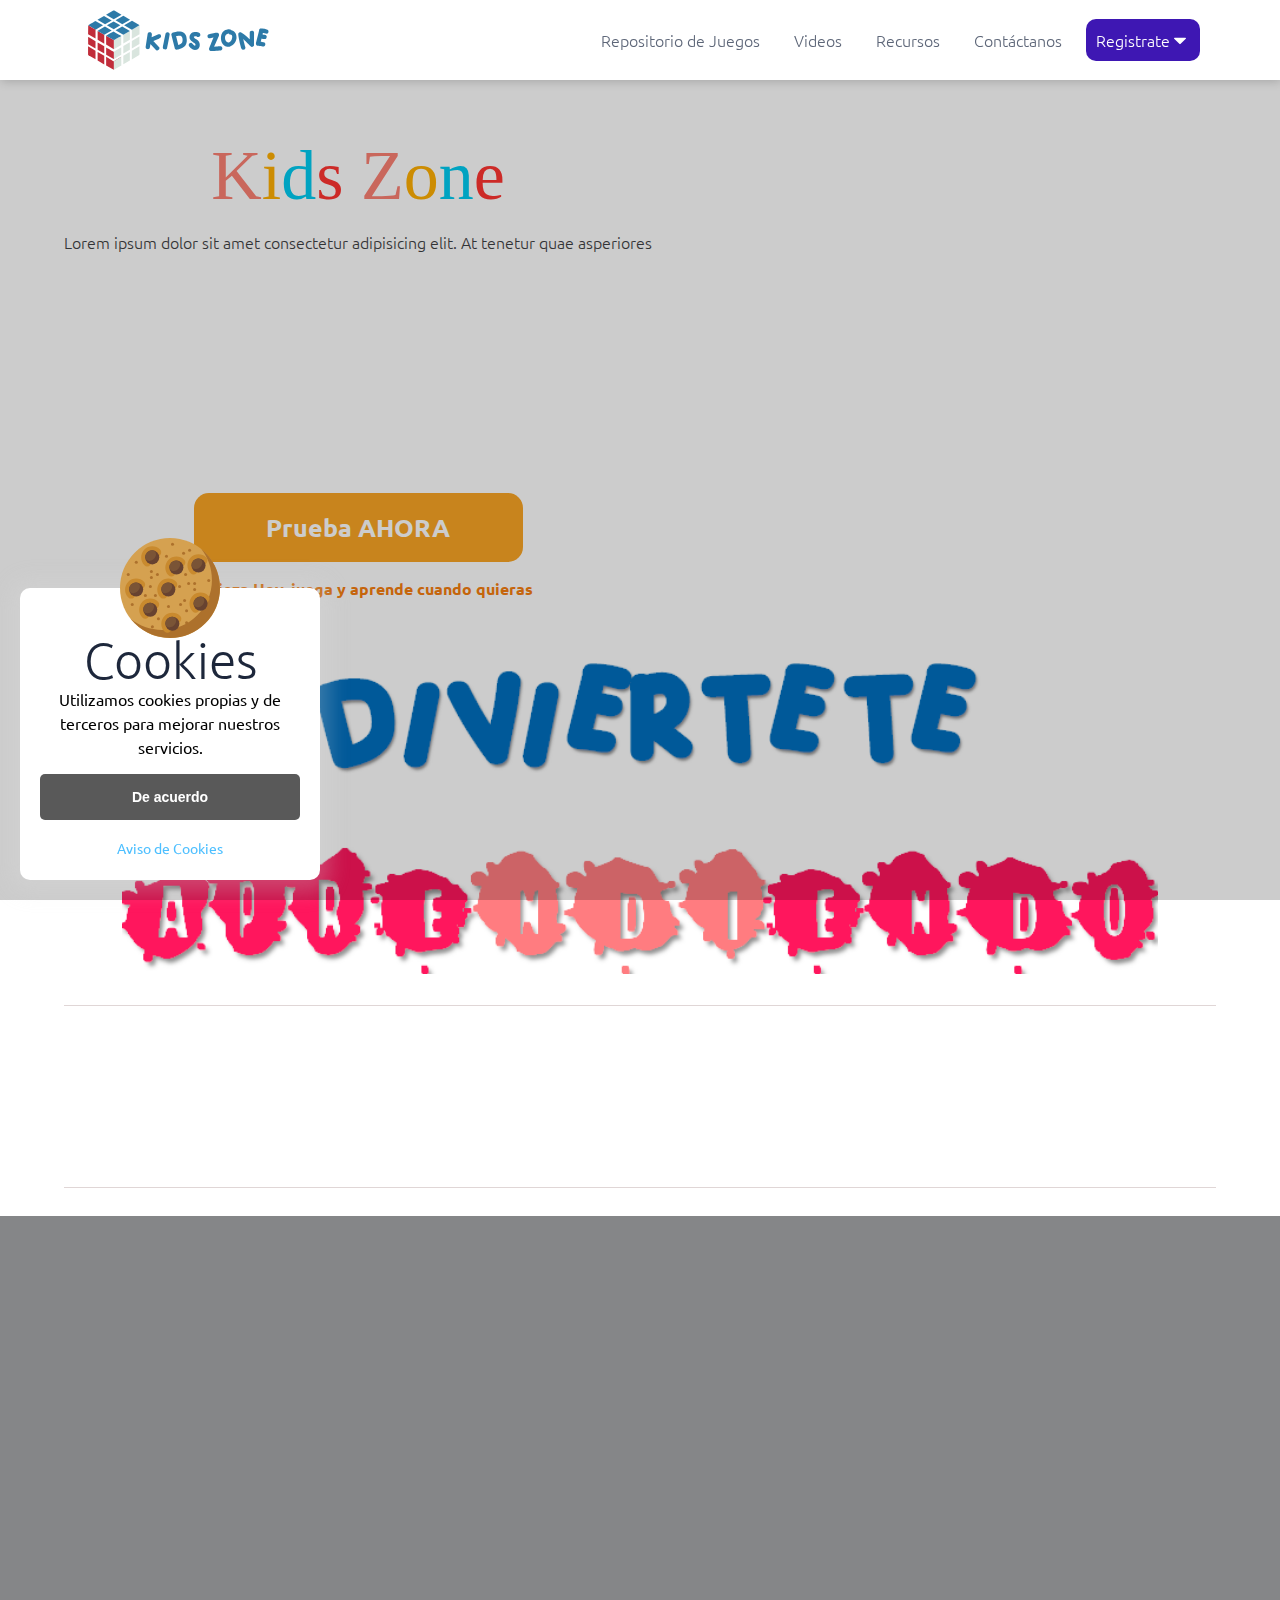
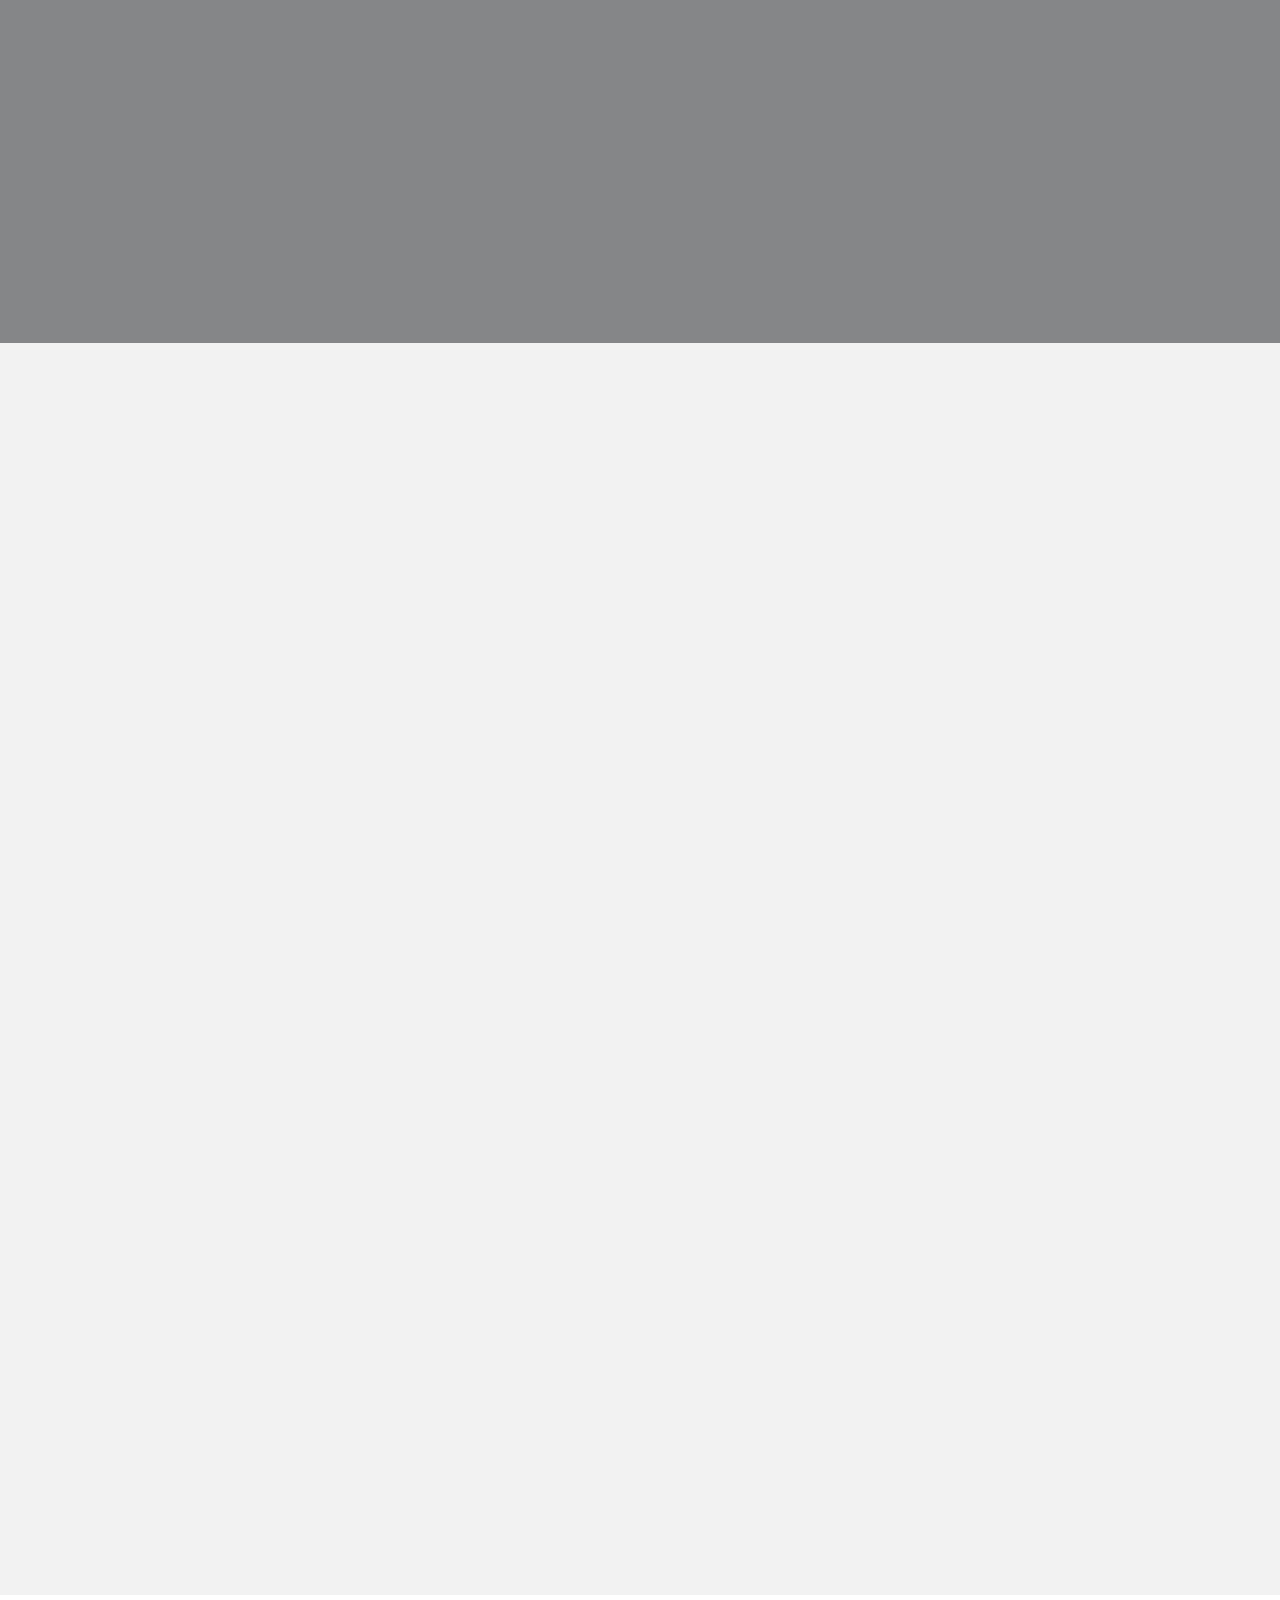
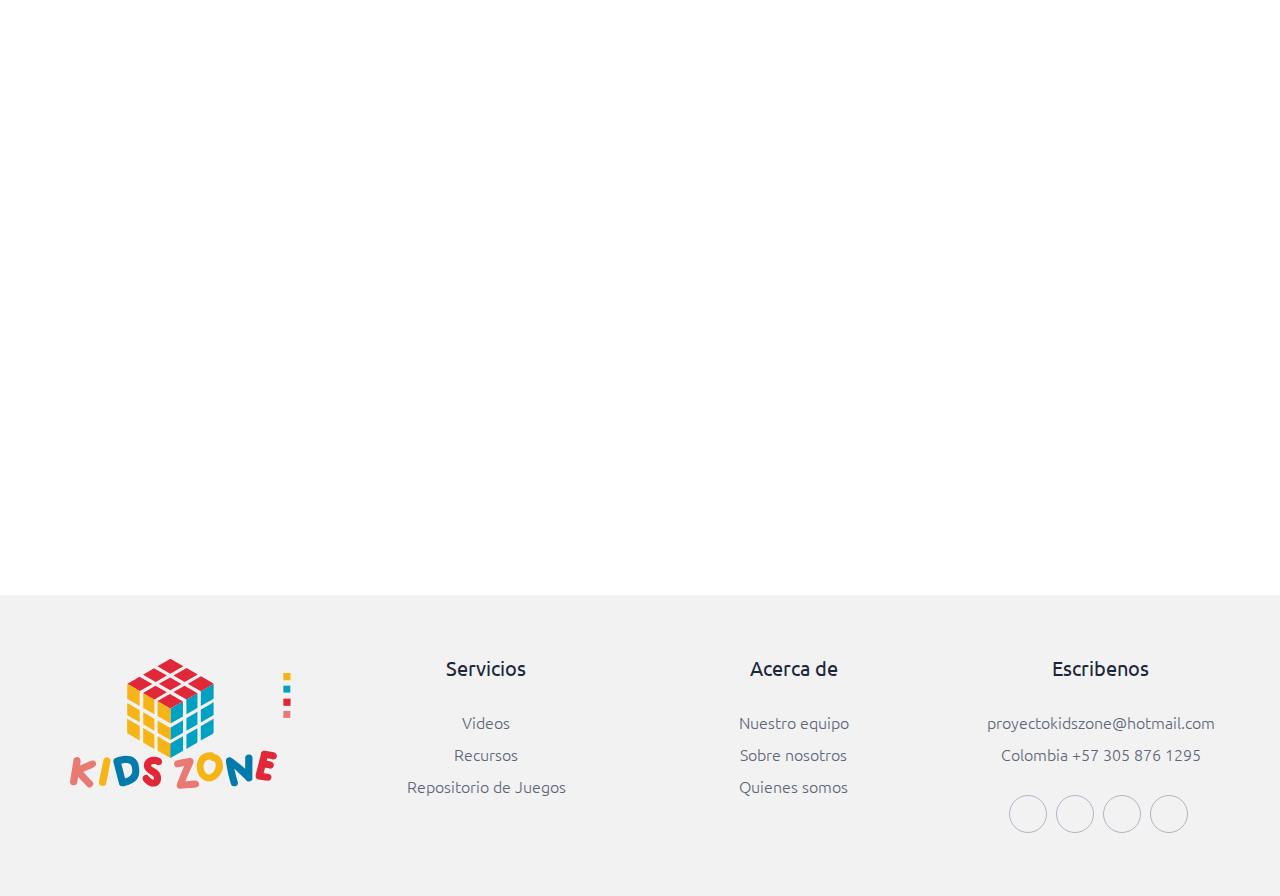
==== commit 030d24d3: "Cambios/HTML Y CSS" ====
--- a/kidszone.html
+++ b/kidszone.html
@@ -12,7 +12,7 @@
   </head>
   <body>
     
-     <!-- Desarrollo del header y navbar -->
+     <!---------------------------------------------------------------------------- Desarrollo del header y navbar ---------------------------------------------------------------------------->
 
     <header>
       <nav>
@@ -39,7 +39,7 @@
         </section>
       </nav>
 
-       <!-- Fin del desarrollo del navbar -->
+       <!---------------------------------------------------------------------------- Fin del desarrollo del navbar ---------------------------------------------------------------------------->
        
       <div class="contenedor">
         <section class="contenido-header">
@@ -53,20 +53,22 @@
             </h1>
             <p>
               Lorem ipsum dolor sit amet consectetur adipisicing elit. At
-              tenetur quae asperiores aliquam. Cupiditate numquam veniam,
-              adipisci
+              tenetur quae asperiores 
             </p><br>
             <iframe width="450" height="240" src="https://www.youtube.com/embed/JziMDyQd1Ds?start=5" title="YouTube video player" frameborder="0" allow="accelerometer; autoplay; clipboard-write; encrypted-media; gyroscope; picture-in-picture" allowfullscreen></iframe><br>
             <a href="#">Prueba AHORA</a>
+            <p style="color: rgba(247, 119, 0, 0.95); font-weight: bold;">
+              Empieza Hoy, juega y aprende cuando quieras
+            </p>
           </section>
           <img src="assets/images/niñaPortada.png" alt="">
         </section>
       </div>
     </header>
 
-    <!-- Fin del desarrollo del header -->
-
-    <!-- Desarrollo aviso Cookies -->
+    <!---------------------------------------------------------------------------- Fin del desarrollo del header ---------------------------------------------------------------------------->
+
+    <!---------------------------------------------------------------------------- Desarrollo aviso Cookies ---------------------------------------------------------------------------->
   
     <div class="aviso-cookies" id="aviso-cookies">
       <img class="galleta" src="assets/images/cookie.svg" alt="Galleta">
@@ -77,9 +79,9 @@
     </div>
     <div class="fondo-aviso-cookies" id="fondo-aviso-cookies"></div>
 
-    <!-- Fin del desarrollo aviso Cookies -->
-
-    <!-- Desarrollo la de la primera sección imagen diviertete-->
+    <!---------------------------------------------------------------------------- Fin del desarrollo aviso Cookies ---------------------------------------------------------------------------->
+
+    <!------------------------------------------------------------------ Desarrollo la de la primera sección imagen diviertete ------------------------------------------------------------------>
 
     <div class="contenedor">
         <section class="img-container">
@@ -87,12 +89,12 @@
         </section>
     </div>
 
-    <!-- Fin del desarrollo la de la primera sección imagen diviertete-->
-
-    <!-- Desarrollo la de la segunda sección con iconos-->
+    <!-------------------------------------------------------------- Fin del desarrollo la de la primera sección imagen diviertete ------------------------------------------------------------->
+
+    <!------------------------------------------------------------------ Desarrollo la de la segunda sección con iconos ------------------------------------------------------------------------>
 
     <section>
-      <div class="contenedor1">
+      <div class="contenedor">
           <div class="contenedor-articulo1">
               <div class="articulo1">
                 <i class="fas fa-gamepad" style="background:#eb7f7f;"  data-aos="fade-down"></i>               
@@ -111,9 +113,9 @@
       </div>
     </section>
 
-    <!-- Fin del desarrollo de la segunda sección con iconos-->
-
-    <!-- Desarrollo de la tercera sección de cuadro con imagenes -->
+    <!----------------------------------------------------------------- Fin del desarrollo de la segunda sección con iconos -------------------------------------------------------------------->
+
+    <!------------------------------------------------------------- Desarrollo de la tercera sección de cuadro con imagenes -------------------------------------------------------------------->
 
     <section class="results">
       <div class="contenedor conten-results">
@@ -143,13 +145,13 @@
       </div>
     </section>
 
-    <!-- Fin del desarrollo de la tercera sección de cuadro con imagenes -->
-
-    <!-- Desarrollo de la cuarta sección de 6 cuadros con iconos-->
+    <!------------------------------------------------------------- Fin del desarrollo de la tercera sección de cuadro con imagenes ------------------------------------------------------------->
+
+    <!----------------------------------------------------------------- Desarrollo de la cuarta sección de 6 cuadros con iconos ----------------------------------------------------------------->
 
     <section class="about-us">
         <div class="contenedor1">
-            <h2 class="titulo" data-aos="flip-down" data-aos-duration="2000">6 Razones para descargar KidsZone</h2>
+            <h2 class="titulo" data-aos="flip-down" data-aos-duration="2000" style="color: rgba(247, 119, 0, 0.95); font-weight: bold">6 Razones para descargar KidsZone</h2>
             <div class="contenedor-articulo">
                 <div class="articulo" data-aos="zoom-in-right" data-aos-duration="2000">
                     <i class="fab fa-android"></i>
@@ -185,9 +187,9 @@
         </div>
     </section>
 
-    <!-- Fin del desarrollo de la cuarta sección de 6 cuadros con iconos-->
-
-    <!-- Desarrollo de la quinta sección con imagen y texto -->
+    <!------------------------------------------------------------- Fin del desarrollo de la cuarta sección de 6 cuadros con iconos ------------------------------------------------------------>
+
+    <!------------------------------------------------------------------- Desarrollo de la quinta sección con imagen y texto ------------------------------------------------------------------->
 
     <div class="contenedor">
       <section class="questions contenedor">
@@ -205,24 +207,9 @@
       </section>
     </div>
 
-    <!-- Fin del desarrollo de la quinta sección con imagen y texto -->
-
-    <!-- Desarrollo de la sexta sección con imagen -->
-
-    <section class="contenedor1 services">
-        <img src="assets/images/img2.jpg" alt="" <div data-aos="fade-up" data-aos-anchor-placement="top-bottom" data-aos-duration="2000">
-        <div class="box-skills" data-aos="fade-right" data-aos-offset="300" data-aos-easing="ease-in-sine" data-aos-duration="2000">
-            <h4><i class="far fa-check-circle"></i> Web Design sdfsdfsdf</h4>
-            <h4><i class="far fa-check-circle"></i> Web Design sdfsdfsd </h4>
-            <h4><i class="far fa-check-circle"></i> Web Design dfsdfsd</h4>
-            <h4><i class="far fa-check-circle"></i> Web Design sdfsdf</h4>
-            <h4><i class="far fa-check-circle"></i> Web Design dsfsd</h4>
-        </div>
-    </section>
-
-    <!-- Fin del desarrollo de la sexta sección con imagen -->
+    <!------------------------------------------------------------- Fin del desarrollo de la quinta sección con imagen y texto ----------------------------------------------------------------->
   
-    <!-- Desarrollo del pie de pagina -->
+    <!------------------------------------------------------------------------------ Desarrollo del pie de pagina ----------------------------------------------------------------------------->
 
     <footer>
         <div class="partFooter">
@@ -253,9 +240,9 @@
         </div>
     </footer>
 
-    <!-- Fin en el desarrollo del pie de pagina -->
-
-    <!-- Enlaces de javaScript -->
+    <!------------------------------------------------------------------------- Fin en el desarrollo del pie de pagina ---------------------------------------------------------------------->
+
+    <!------------------------------------------------------------------------------ Enlaces de javaScript ---------------------------------------------------------------------------------->
 
     <script src="https://cdn.jsdelivr.net/npm/glider-js@1.7.3/glider.min.js"></script>
     <script src="https://unpkg.com/aos@2.3.1/dist/aos.js"></script>
--- a/css/estilos.css
+++ b/css/estilos.css
@@ -10,7 +10,7 @@
     font-family: 'Ubuntu', sans-serif;
 }
 
-/*Estilo para los titulos*/
+/*---------------------------------------- Estilos para los titulos ----------------------------------------*/
 
 h1, h2, h3, h4, h5, h6{
     color: #1d273b;
@@ -27,7 +27,9 @@
     text-align: center;
 }
 
-/*Estilo para los contenedores*/
+/*---------------------------------------- Fin de los estilos para los titulos ----------------------------------------*/
+
+/*---------------------------------------- Estilos para los contenedores principales ----------------------------------------*/
 
 .contenedor{
     width: 90%;
@@ -44,7 +46,9 @@
     padding: 60px 0;
 }
 
-/*Estilo para el header*/
+/*---------------------------------------- Fin de los estilos para los contenedores principales ----------------------------------------*/
+
+/*---------------------------------------- Estilos para el header y el navbar ----------------------------------------*/
 
 header::before{
     content: "";
@@ -134,7 +138,7 @@
 
 .contenido-header{
     width: 100%;
-    height: 600px;
+    height: 576px;
     display: flex;
     justify-content: space-between;
     align-items: center;
@@ -142,7 +146,7 @@
 }
 
 .contenido-header>img{
-    width: 550px;
+    width: 560px;
     animation: ease-in animat 1s;
 }
 
@@ -186,7 +190,9 @@
     text-transform: capitalize;
 }
 
-/*Estilo para la clase hamburguer*/
+/*---------------------------------------- Fin de los estilos para el header y el navbar ----------------------------------------*/
+
+/*---------------------------------------- Estilos para el navbar hamburguer ----------------------------------------*/
 
 .hamburguer{
     width: 80px;
@@ -203,339 +209,9 @@
     line-height: 80px;
 }
 
-
-.img-container{
-    width: 100%;
-    text-align: center;
-}
-
-.img-container img{
-    width: 90%;
-}
-
-/* estilos articulo1 */
-
-.contenedor-articulo1{
-    display: flex;
-    flex-wrap: wrap;
-    justify-content: space-around;
-    border-top: 1px solid rgb(224, 214, 214);
-    border-bottom: 1px solid rgb(224, 214, 214);
-    padding-top: 15px;
-    padding-bottom: 15px;
-}
-
-.articulo1{
-    width: 23%;
-    border-radius: 10px;
-    transition: 0..5s;
-    text-align: center;
-}
-
-.articulo1>i{
-    font-size: 70px;
-    color: #fff;
-    background: #e06666;
-    display: inline-block;
-    width: 148px;
-    height: 148px;
-    text-align: center;
-    padding-top: 40px;
-    border-radius: 50%;
-    box-shadow: 0 8px 32px rgba(223, 213, 208, 0.46);
-}
-
-/*Estilo para la clase results*/
-
-.results{
-    background: #858688;
-    padding-top: 30px;
-}
-
-.conten-results{
-    display: flex;
-    justify-content: space-evenly;
-}
-
-.numbers{
-    width: 60%;
-    display: flex;
-    flex-wrap: wrap;
-    justify-content: space-evenly;
-}
-
-.numbers .number img{
-    width:100%
-
-}
-
-.numbers .number{
-    width: 45%;
-    background:rgba(255, 255, 255, .2);
-    color: #fff;
-    border-radius: 10px;
-    padding: 40px 35px;
-    margin-bottom: 20px;
-}
-
-.numbers .number h4{
-    color: #fff;
-    font-size: 40px;
-    font-weight: 500;
-    margin-bottom: 20px;
-}
-
-.numbers .number p{
-    color: #f2f5fc;
-    font-weight: 300;
-    line-height: 22px;
-}
-
-.results-text{
-    width: 37%;
-    text-align: center;
-    padding-top: 20%;
-    padding-bottom: 20%;
-
-}
-
-.results-text h4{
-    color: #fff;
-    font-size: 40px;
-}
-
-.results-text p{
-    color: #fff;
-    font-weight: 300;
-    margin: 20px 0;
-    line-height: 22px;
-}
-
-.results-text>a{
-    color: #fff;
-    text-decoration: none;
-    display: inline-block;
-    border: 1px solid #fff;
-    padding: 10px 0;
-    width: 180px;
-    text-align: center;
-    border-radius: 5px;
-}
-
-/*Estilo para la clase about*/
-
-.about-us{
-    background: #f2f2f2;
-}
-
-.contenedor-articulo{
-    display: flex;
-    flex-wrap: wrap;
-    margin-top: 60px;
-    justify-content: space-around;
-}
-
-.articulo{
-    width: 29%;
-    background: #fff;
-    margin-bottom: 30px;
-    border-radius: 10px;
-    padding: 45px 30px 60px 30px;
-    transition: 0..5s;
-    text-align: center;
-}
-
-.articulo:hover{
-    box-shadow: 0 4px 10px rgba(17, 29, 48, .26);
-}
-
-.articulo>i{
-    font-size: 80px;
-    color: #fff;
-    background: #fdb827;
-    display: inline-block;
-    width: 160px;
-    height: 160px;
-    text-align: center;
-    padding-top: 40px;
-    border-radius: 50%;
-    box-shadow: 0 8px 32px rgba(165, 161, 153, 0.46);
-}
-
-.articulo>h3{
-    font-size: 24px;
-    margin-top: 30px;
-}
-
-.articulo>p{
-    font-weight: 100;
-    color: #5d6678;
-    margin-top: 15px;
-    padding-bottom: 20px;
-}
-
-/*Questions*/
-
-.questions{
-    height: 600px;
-    display: flex;
-    justify-content: space-between;
-    align-items: center;
-    text-align: center;
-}
-
-.questions>img{
-    width: 550px;
-}
-
-
-.textos-questions{
-    margin: 0 0 0 30px;
-}
-
-.textos-questions p{
-    font-weight: 100;
-    margin-top: 14px;
-    color: #5d6678;
-}
-
-.textos-questions a{
-    margin: 28px 0 0 0;
-    width: 130px;
-    display: inline-block;
-    background: #1fde82;
-    text-align: center;
-    color: #fff;
-    padding: 12px 0;
-    text-decoration: none;
-    font-weight: 400;
-    text-transform: uppercase;
-    font-size: 14px;
-    border-radius: 5px;
-    box-shadow: 0 8px 32px rgba(31, 222, 130, .46);
-}
-
-
-/*Estilo para la clase services*/
-
-.services{
-    display: flex;
-    justify-content: space-between;
-    align-items: center;
-}
-
-.services >img {
-    width: 500px;
-}
-
-.box-skills{
-    margin: 30px 30px 0 0;
-}
-
-.box-skills h4{
-    font-size: 24px;
-    background: #f2f2f2;
-    width: 350px; 
-    border-radius: 6px;
-    padding: 10px 0 10px 15px;
-    margin-bottom: 10px;
-}
-
-.box-skills i{
-    color: #1fde82;
-    font-size: 20px;
-}
-
-/*Estilo para el pie de pagina*/
-
-
-
-footer {
-    background: #f2f2f2;
-    padding: 60px 0;
-    overflow: hidden;
-    display: flex;
-    flex-wrap: wrap;
-    justify-content: space-evenly;
-    margin: auto;
-}
-
-.partFooter {
-    width: 20%;
-    text-align: center;
-}
-
-.partFooter h4 {
-    color: #1d273b;
-    font-size: 20px;
-    font-weight: 400;
-    margin-bottom: 30px;
-}
-
-.partFooter a {
-    display: block;
-    text-decoration: none;
-    color: #5D6678;
-    font-weight: 300;
-    transition: color .3s ease-in-out;
-    margin-bottom: 10px;
-}
-
-
-.partFooter a:hover {
-    color: #fdb827;
-}
-
-
-.partFooter img {
-    width: 91%;
-}
-
-.social-media i {
-    font-size: 20px;
-    display: inline-block;
-    color: #adb6c7;
-    border: 1px solid #adb6c7;
-    border-radius: 50%;
-    width: 38px;
-    height: 38px;
-    line-height: 36px;
-    cursor: pointer;
-    margin-top: 20px;
-    text-align: center;
-    transition: all ease-in-out .3s;
-    margin-right: 5px;
-}
-
-.social-media i:hover {
-    color: #fff;
-}
-
-.social-media .facebook:hover {
-    background: #3b5998; 
-}
-
-.social-media .messenger:hover {
-    background: #1da1f2; 
-}
-
-.social-media .whatsapp:hover {
-    background: #2ABB16; 
-}
-
-.social-media .instagram:hover {
-    color: #fff;
-    background: radial-gradient(
-        circle at 33% 100%, 
-        #fed373 4%, 
-        #f15245 30%,
-        #d92e7f 62%,
-        #9b36b7 85%,
-        #515ecf
-    );
-}
-
-/*AVISO COOKIES*/
+/*---------------------------------------- Fin de los estilos para el navbar hamburguer ----------------------------------------*/
+
+/*---------------------------------------- Estilos para el aviso de Cookies ----------------------------------------*/ 
 
 .aviso-cookies {
 	display: none;
@@ -616,4 +292,323 @@
 }
 
 
-
+/*---------------------------------------- Fin de los estilos para el aviso de Cookies ----------------------------------------*/ 
+
+/*---------------------------------------- Estilos para la sección principal con imagen diviertete ----------------------------------------*/
+
+.img-container{
+    width: 100%;
+    text-align: center;
+}
+
+.img-container img{
+    width: 90%;
+}
+
+/*---------------------------------------- Fin de los estilos para la sección principal con imagen diviertete ----------------------------------------*/
+
+/*---------------------------------------- Estilos para las clases y los contenedores de articulo1 ----------------------------------------*/
+
+.contenedor-articulo1{
+    display: flex;
+    flex-wrap: wrap;
+    justify-content: space-around;
+    border-top: 1px solid rgb(224, 214, 214);
+    border-bottom: 1px solid rgb(224, 214, 214);
+    padding-top: 15px;
+    padding-bottom: 15px;
+    margin-top: 28px;
+    margin-bottom: 28px;
+}
+
+.articulo1{
+    width: 23%;
+    border-radius: 10px;
+    transition: 0..5s;
+    text-align: center;
+}
+
+.articulo1>i{
+    font-size: 70px;
+    color: #fff;
+    background: #e06666;
+    display: inline-block;
+    width: 148px;
+    height: 148px;
+    text-align: center;
+    padding-top: 40px;
+    border-radius: 50%;
+    box-shadow: 0 8px 32px rgba(223, 213, 208, 0.46);
+}
+
+/*---------------------------------------- Fin de los estilos para las clases y los contenedores de articulo1 ----------------------------------------*/
+
+/*---------------------------------------- Estilos para la clase results y numbers ----------------------------------------*/
+
+.results{
+    background: #858688;
+    padding-top: 30px;
+}
+
+.conten-results{
+    display: flex;
+    justify-content: space-evenly;
+}
+
+.numbers{
+    width: 60%;
+    display: flex;
+    flex-wrap: wrap;
+    justify-content: space-evenly;
+}
+
+.numbers .number img{
+    width:100%
+
+}
+
+.numbers .number{
+    width: 45%;
+    background:rgba(255, 255, 255, .2);
+    color: #fff;
+    border-radius: 10px;
+    padding: 40px 35px;
+    margin-bottom: 20px;
+}
+
+.numbers .number h4{
+    color: #fff;
+    font-size: 40px;
+    font-weight: 500;
+    margin-bottom: 20px;
+}
+
+.numbers .number p{
+    color: #f2f5fc;
+    font-weight: 300;
+    line-height: 22px;
+}
+
+.results-text{
+    width: 37%;
+    text-align: center;
+    padding-top: 20%;
+    padding-bottom: 20%;
+
+}
+
+.results-text h4{
+    color: #fff;
+    font-size: 40px;
+}
+
+.results-text p{
+    color: #fff;
+    font-weight: 300;
+    margin: 20px 0;
+    line-height: 22px;
+}
+
+.results-text>a{
+    color: #fff;
+    text-decoration: none;
+    display: inline-block;
+    border: 1px solid #fff;
+    padding: 10px 0;
+    width: 180px;
+    text-align: center;
+    border-radius: 5px;
+}
+
+/*---------------------------------------- Fin de los estilos para la clase results y numbers ----------------------------------------*/
+
+/*---------------------------------------- Estilos para el contendor about y los articulos ----------------------------------------*/
+
+.about-us{
+    background: #f2f2f2;
+}
+
+.contenedor-articulo{
+    display: flex;
+    flex-wrap: wrap;
+    margin-top: 60px;
+    justify-content: space-around;
+}
+
+.articulo{
+    width: 29%;
+    background: #fff;
+    margin-bottom: 30px;
+    border-radius: 10px;
+    padding: 45px 30px 60px 30px;
+    transition: 0..5s;
+    text-align: center;
+}
+
+.articulo:hover{
+    box-shadow: 0 4px 10px rgba(17, 29, 48, .26);
+}
+
+.articulo>i{
+    font-size: 80px;
+    color: #fff;
+    background: #fdb827;
+    display: inline-block;
+    width: 160px;
+    height: 160px;
+    text-align: center;
+    padding-top: 40px;
+    border-radius: 50%;
+    box-shadow: 0 8px 32px rgba(165, 161, 153, 0.46);
+}
+
+.articulo>h3{
+    font-size: 24px;
+    margin-top: 30px;
+}
+
+.articulo>p{
+    font-weight: 100;
+    color: #5d6678;
+    margin-top: 15px;
+    padding-bottom: 20px;
+}
+
+/*---------------------------------------- Fin de los estilos para el contendor about y los articulos ----------------------------------------*/
+
+/*---------------------------------------- Estilos para el contendor questions y textos-questions ----------------------------------------*/
+
+.questions{
+    height: 600px;
+    display: flex;
+    justify-content: space-between;
+    align-items: center;
+    text-align: center;
+}
+
+.questions>img{
+    width: 550px;
+}
+
+
+.textos-questions{
+    margin: 0 0 0 30px;
+}
+
+.textos-questions p{
+    font-weight: 100;
+    margin-top: 14px;
+    color: #5d6678;
+}
+
+.textos-questions a{
+    margin: 28px 0 0 0;
+    width: 130px;
+    display: inline-block;
+    background: #1fde82;
+    text-align: center;
+    color: #fff;
+    padding: 12px 0;
+    text-decoration: none;
+    font-weight: 400;
+    text-transform: uppercase;
+    font-size: 14px;
+    border-radius: 5px;
+    box-shadow: 0 8px 32px rgba(31, 222, 130, .46);
+}
+
+/*---------------------------------------- Fin de los estilos para el contendor questions y textos-questions ----------------------------------------*/
+
+
+/*---------------------------------------- Estilos para el footer, partFooter y social-media ----------------------------------------*/
+
+footer {
+    background: #f2f2f2;
+    padding: 60px 0;
+    overflow: hidden;
+    display: flex;
+    flex-wrap: wrap;
+    justify-content: space-evenly;
+    margin: auto;
+}
+
+.partFooter {
+    width: 20%;
+    text-align: center;
+}
+
+.partFooter h4 {
+    color: #1d273b;
+    font-size: 20px;
+    font-weight: 400;
+    margin-bottom: 30px;
+}
+
+.partFooter a {
+    display: block;
+    text-decoration: none;
+    color: #5D6678;
+    font-weight: 300;
+    transition: color .3s ease-in-out;
+    margin-bottom: 10px;
+}
+
+
+.partFooter a:hover {
+    color: #fdb827;
+}
+
+
+.partFooter img {
+    width: 91%;
+}
+
+.social-media i {
+    font-size: 20px;
+    display: inline-block;
+    color: #adb6c7;
+    border: 1px solid #adb6c7;
+    border-radius: 50%;
+    width: 38px;
+    height: 38px;
+    line-height: 36px;
+    cursor: pointer;
+    margin-top: 20px;
+    text-align: center;
+    transition: all ease-in-out .3s;
+    margin-right: 5px;
+}
+
+.social-media i:hover {
+    color: #fff;
+}
+
+.social-media .facebook:hover {
+    background: #3b5998; 
+}
+
+.social-media .messenger:hover {
+    background: #1da1f2; 
+}
+
+.social-media .whatsapp:hover {
+    background: #2ABB16; 
+}
+
+.social-media .instagram:hover {
+    color: #fff;
+    background: radial-gradient(
+        circle at 33% 100%, 
+        #fed373 4%, 
+        #f15245 30%,
+        #d92e7f 62%,
+        #9b36b7 85%,
+        #515ecf
+    );
+}
+
+/*---------------------------------------- Fin de los estilos para el footer, partFooter y social-media ----------------------------------------*/
+
+
+
+
--- a/css/estilosResponsive.css
+++ b/css/estilosResponsive.css
@@ -1,4 +1,4 @@
-/*Estilo responsive desde pantalla de 1300px*/
+/*----------------------------------------------------------------- Estilo responsive desde la pantalla de 1300px -----------------------------------------------------------------*/
 
 @media screen and (max-width:1300px){
     
@@ -31,7 +31,7 @@
 
 }
 
-/*Estilo responsive desde pantalla de 1065px*/
+/*----------------------------------------------------------------- Estilo responsive desde pantalla de 1065px -----------------------------------------------------------------*/
 
 @media screen and (max-width:1065px){
     
@@ -45,6 +45,10 @@
         margin: 0;
     }
 
+    .contenido-header {
+        height: 520px;
+    }
+
     /*titulo*/
     
     h1{
@@ -55,6 +59,10 @@
         font-size: 26px;
     }
 
+    .titulo{
+        font-size: 35px;
+    }
+
     /*video*/
 
     iframe{
@@ -63,7 +71,7 @@
     }
 }
 
-/*Estilo responsive desde pantalla de 907px*/
+/*----------------------------------------------------------------- Estilo responsive desde pantalla de 907px -----------------------------------------------------------------*/
 
 @media screen and (max-width:907px){
 
@@ -103,11 +111,11 @@
     .contenido-header{
         flex-direction: column;
         justify-content: space-evenly;
-        height: 1000px;
     }
 
     .contenido-header>img{
-        width: 400px;
+        visibility:hidden !important;
+        display: none !important;;
     }
 
     .textos-header{
@@ -122,10 +130,6 @@
     }
 
     /*titulos*/
-
-    h1{
-        font-size: 70px;
-    }
 
     .titulo{
         font-size: 45px;
@@ -143,6 +147,7 @@
         font-size: 60px;
     }
 
+
     /*about-us*/
 
     .articulo{
@@ -161,6 +166,10 @@
         width: 400px;
     }
 
+    .textos-questions{
+        margin: 0;
+    }
+
     /*results*/
 
     .conten-results{
@@ -180,25 +189,6 @@
         text-align: center;
         margin: 0;
         padding: 0;
-    }
-
-    /*services*/
-
-    .services{
-        flex-direction: column-reverse;
-        align-items: center;
-    }
-
-    .box-skills{
-        margin: 0 0 40px 0;
-    }
-
-    .box-skills h4{
-        width: 500px;
-    }
-
-    .services>img{
-        width: 400px
     }
 
     /*footer*/
@@ -213,7 +203,7 @@
     }
 }
 
-/*Estilo responsive desde pantalla de 600px*/
+/*----------------------------------------------------------------- Estilo responsive desde pantalla de 600px -----------------------------------------------------------------*/
 
 @media screen and (max-width:600px){
 
@@ -254,16 +244,8 @@
 
     /*header*/
 
-    .contenido-header{
-        height: 750px;
-    }
-
     .nav{
         padding: 0 10px;
-    }
-
-    .contenido-header>img{
-        width: 260px;
     }
 
     .contenido-header a{
@@ -272,6 +254,8 @@
         margin: 15px 0 0 0;
     }
 
+   
+
     /*icons*/
 
     .articulo1{
@@ -301,15 +285,6 @@
         font-size: 35px;
     }
 
-    /*services*/
-
-    .services>img{
-        width: 200px;
-    }
-
-    .box-skills h4{
-        width: 100%;
-    }
 
     /*footer*/
 
@@ -319,7 +294,7 @@
     }
 }
 
-/*Estilo responsive desde pantalla de 380px*/
+/*----------------------------------------------------------------- Estilo responsive desde pantalla de 380px -----------------------------------------------------------------*/
 
 @media screen and (max-width:380px) {
 
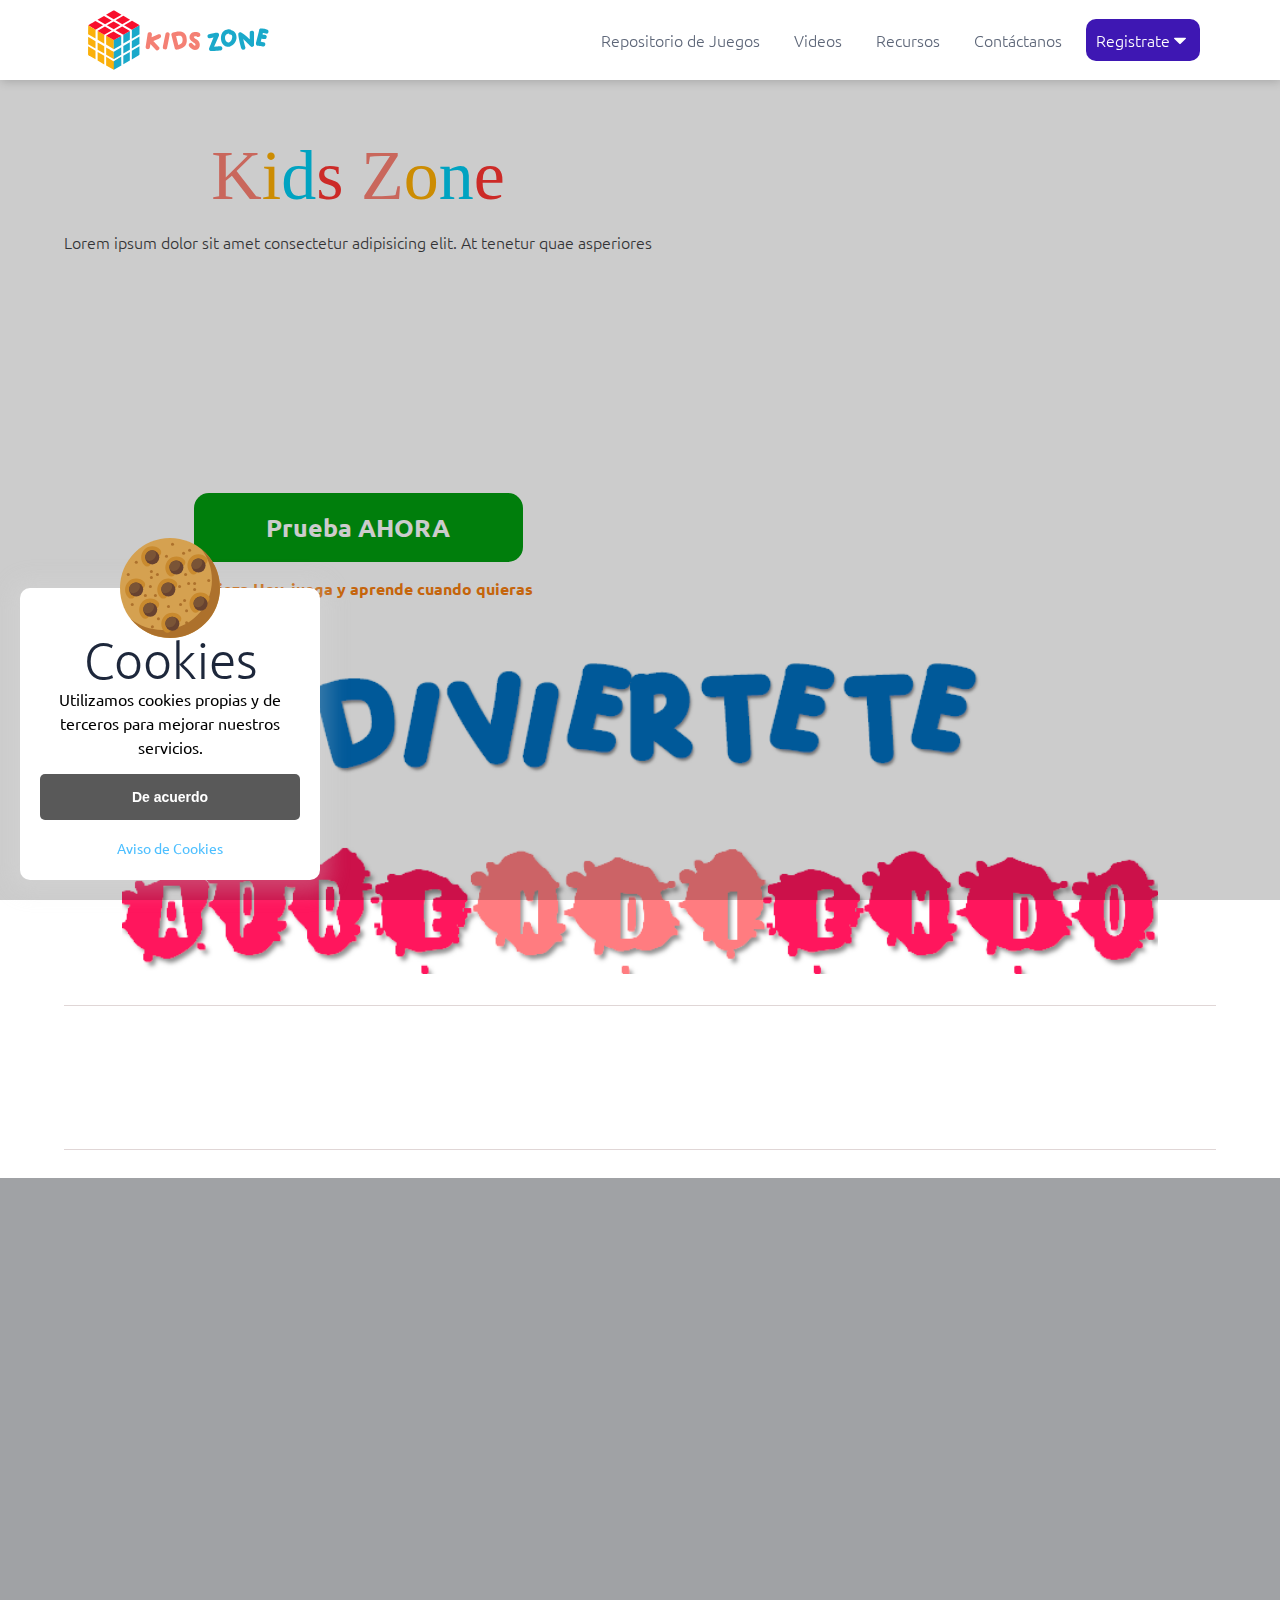
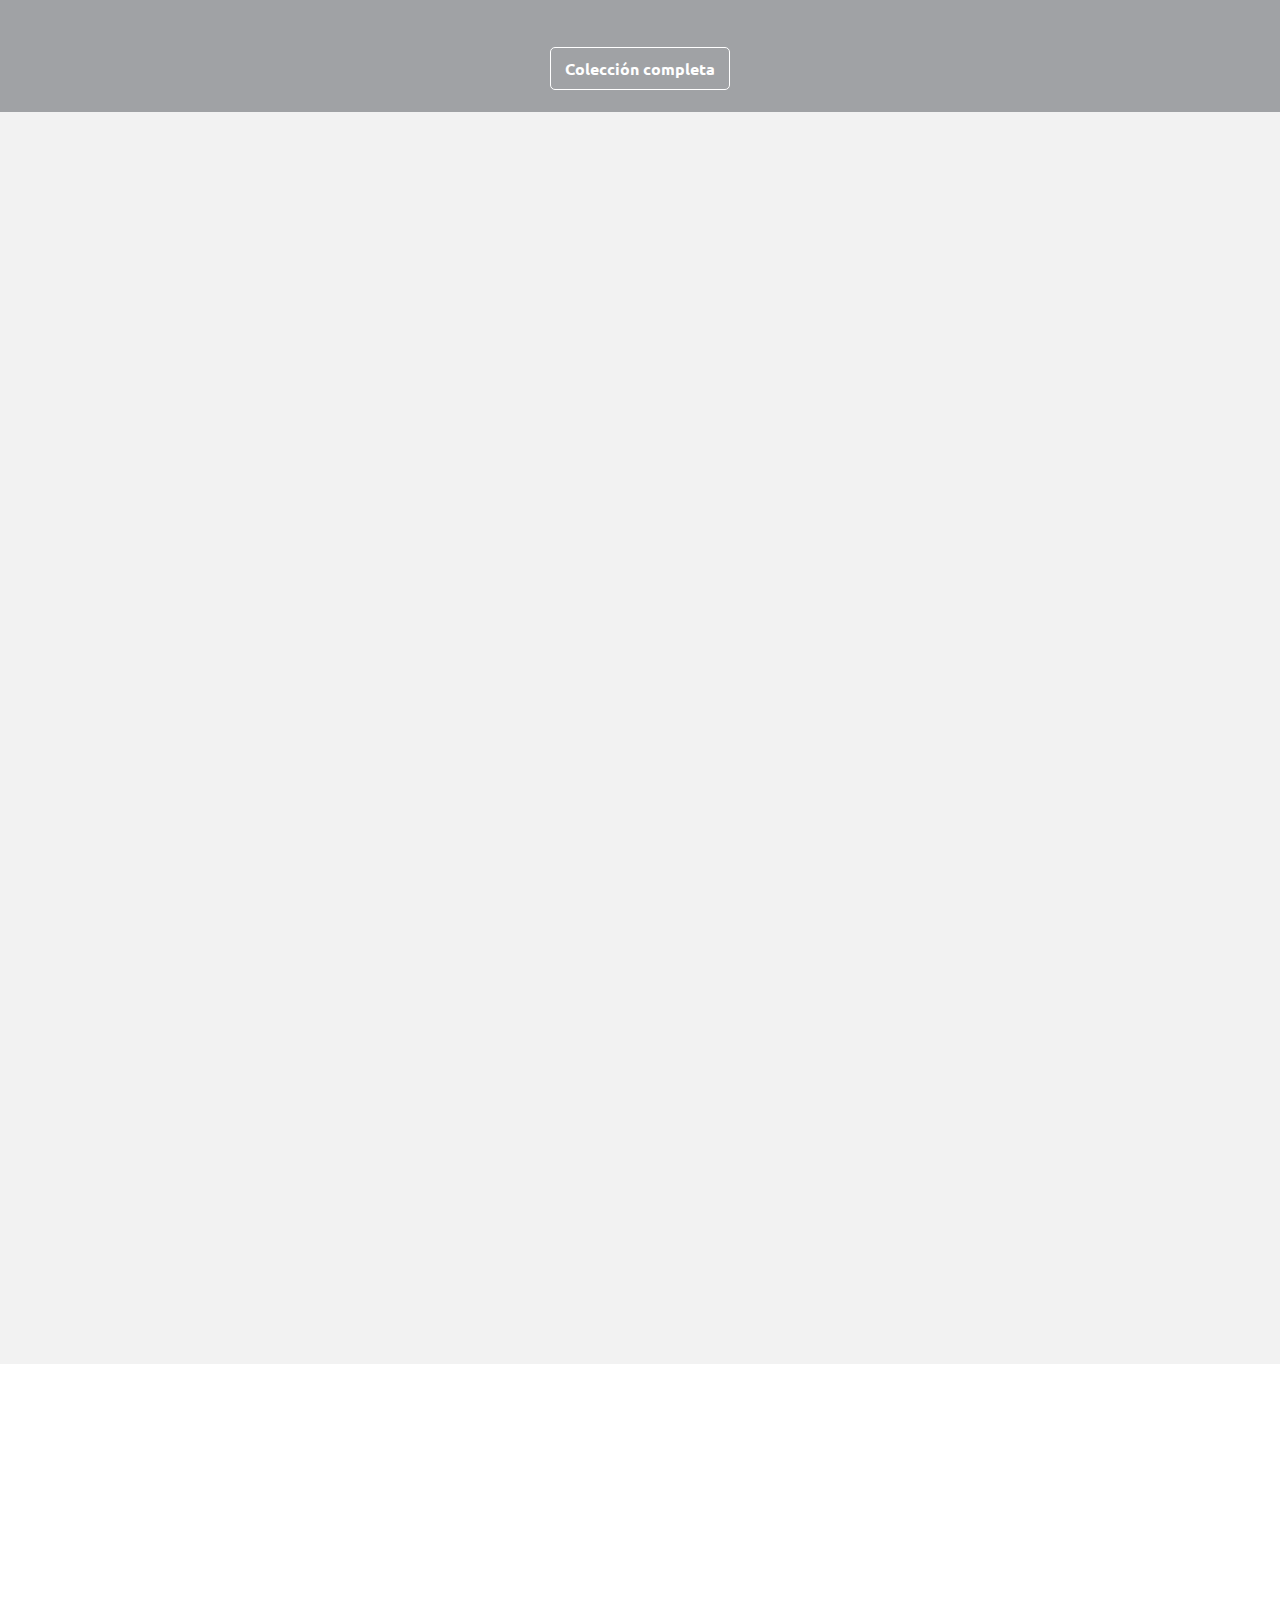
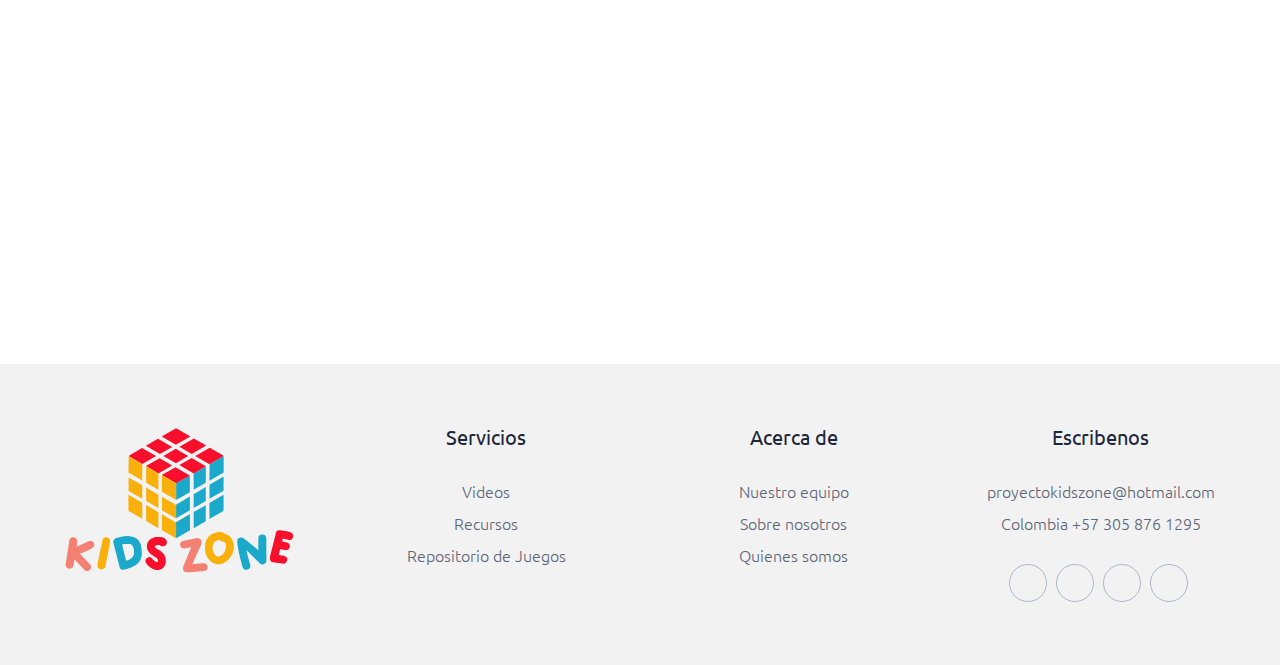
==== commit b6e87ad5: "Merge pull request #8 from leidyGamarra/Leidy-Gamarra" ====
--- a/kidszone.html
+++ b/kidszone.html
@@ -7,7 +7,7 @@
     <link rel="stylesheet" href="css/estilos.css" />
     <link rel="stylesheet" href="css/estilosResponsive.css">
     <link href="https://unpkg.com/aos@2.3.1/dist/aos.css" rel="stylesheet">
-    <link rel="icon" href="assets/icons/lOGO.ico" />
+    <link rel="icon" href="assets/icons/logoVector.ico" />
     <title>Kids Zone</title>
   </head>
   <body>
@@ -18,7 +18,7 @@
       <nav>
         <section class="contenedor nav">
           <div class="logo">
-            <img src="assets/images/logo1.svg" alt="">
+            <img src="assets/images/logoHorizontal.svg" alt="">
           </div>
           <div class="enlaces-header">
             <ul class="navbar-nav">
@@ -108,6 +108,8 @@
               <div class="articulo1">
                 <i class="fas fa-phone-alt" style="background: #f34644;"  data-aos="fade-down"></i>    
               </div>
+              <div class="articulo1">
+                <i class="fas fa-sign-in-alt" data-aos="fade-down"></i>
               </div>
           </div>
       </div>
@@ -136,11 +138,11 @@
                   <h4>Contáctanos</h4>
                   <img src="assets/images/gamming.svg">
               </div>
+              <a href="#">Colección completa </a>
           </section>
           <section class="results-text" data-aos="fade-down" data-aos-easing="linear" data-aos-duration="1500">
               <h4>Actividades Educativas</h4>
               <p>Lorem ipsum dolor sit amet consectetur Lorem ipsum dolor sit amet consectetur Lorem Lorem ipsum dolor sit amet consectetur Lorem ipsum dolor sit amet consectetur Lorem </p>
-              <a href="#">Colección completa </a>
           </section>
       </div>
     </section>
@@ -195,7 +197,7 @@
       <section class="questions contenedor">
         <img src="assets/images/img.jpg" alt="" data-aos="zoom-out-up" data-aos-duration="2000">
           <section class="textos-questions" data-aos="flip-left" data-aos-duration="2000">
-            <h2 class="titulo">6 Razones para descargar KidsZone</h2>
+            <h2 class="titulo"> descargar KidsZone</h2>
               <p>
                 Lorem ipsum dolor sit amet consectetur adipisicing elit. At
                 tenetur quae asperiores aliquam. Cupiditate numquam veniam,
@@ -213,7 +215,7 @@
 
     <footer>
         <div class="partFooter">
-            <img src="assets/images/logoVerticalColor.svg" alt=""/>
+            <img src="assets/images/logoVertical.svg" alt=""/>
         </div>
         <div class="partFooter">
             <h4>Servicios</h4>
--- a/css/estilos.css
+++ b/css/estilos.css
@@ -177,7 +177,7 @@
     width: 329px;
     height: 69px;
     display: inline-block;
-    background: rgb(250, 165, 37);
+    background: #009e0f;
     text-align: center;
     color: #fff;
     padding: 12px 0;
@@ -322,19 +322,18 @@
 }
 
 .articulo1{
-    width: 23%;
+    width: 20%;
     border-radius: 10px;
-    transition: 0..5s;
     text-align: center;
 }
 
 .articulo1>i{
-    font-size: 70px;
+    font-size: 40px;
     color: #fff;
     background: #e06666;
     display: inline-block;
-    width: 148px;
-    height: 148px;
+    width: 110px;
+    height: 110px;
     text-align: center;
     padding-top: 40px;
     border-radius: 50%;
@@ -346,17 +345,17 @@
 /*---------------------------------------- Estilos para la clase results y numbers ----------------------------------------*/
 
 .results{
-    background: #858688;
-    padding-top: 30px;
+    background: #a0a2a5;
+    padding-top: 22px;
 }
 
 .conten-results{
     display: flex;
     justify-content: space-evenly;
+    flex-direction: column-reverse;
 }
 
 .numbers{
-    width: 60%;
     display: flex;
     flex-wrap: wrap;
     justify-content: space-evenly;
@@ -368,7 +367,7 @@
 }
 
 .numbers .number{
-    width: 45%;
+    width: 22.5%;
     background:rgba(255, 255, 255, .2);
     color: #fff;
     border-radius: 10px;
@@ -378,7 +377,7 @@
 
 .numbers .number h4{
     color: #fff;
-    font-size: 40px;
+    font-size: 30px;
     font-weight: 500;
     margin-bottom: 20px;
 }
@@ -390,26 +389,25 @@
 }
 
 .results-text{
-    width: 37%;
-    text-align: center;
-    padding-top: 20%;
-    padding-bottom: 20%;
+    text-align: center;
+    padding-bottom: 7px;
 
 }
 
 .results-text h4{
     color: #fff;
     font-size: 40px;
+    font-weight:bold;
 }
 
 .results-text p{
     color: #fff;
     font-weight: 300;
-    margin: 20px 0;
+    margin: 9px 0;
     line-height: 22px;
 }
 
-.results-text>a{
+.numbers>a{
     color: #fff;
     text-decoration: none;
     display: inline-block;
@@ -418,6 +416,8 @@
     width: 180px;
     text-align: center;
     border-radius: 5px;
+    margin-bottom: 22px;
+    font-weight: bold;
 }
 
 /*---------------------------------------- Fin de los estilos para la clase results y numbers ----------------------------------------*/
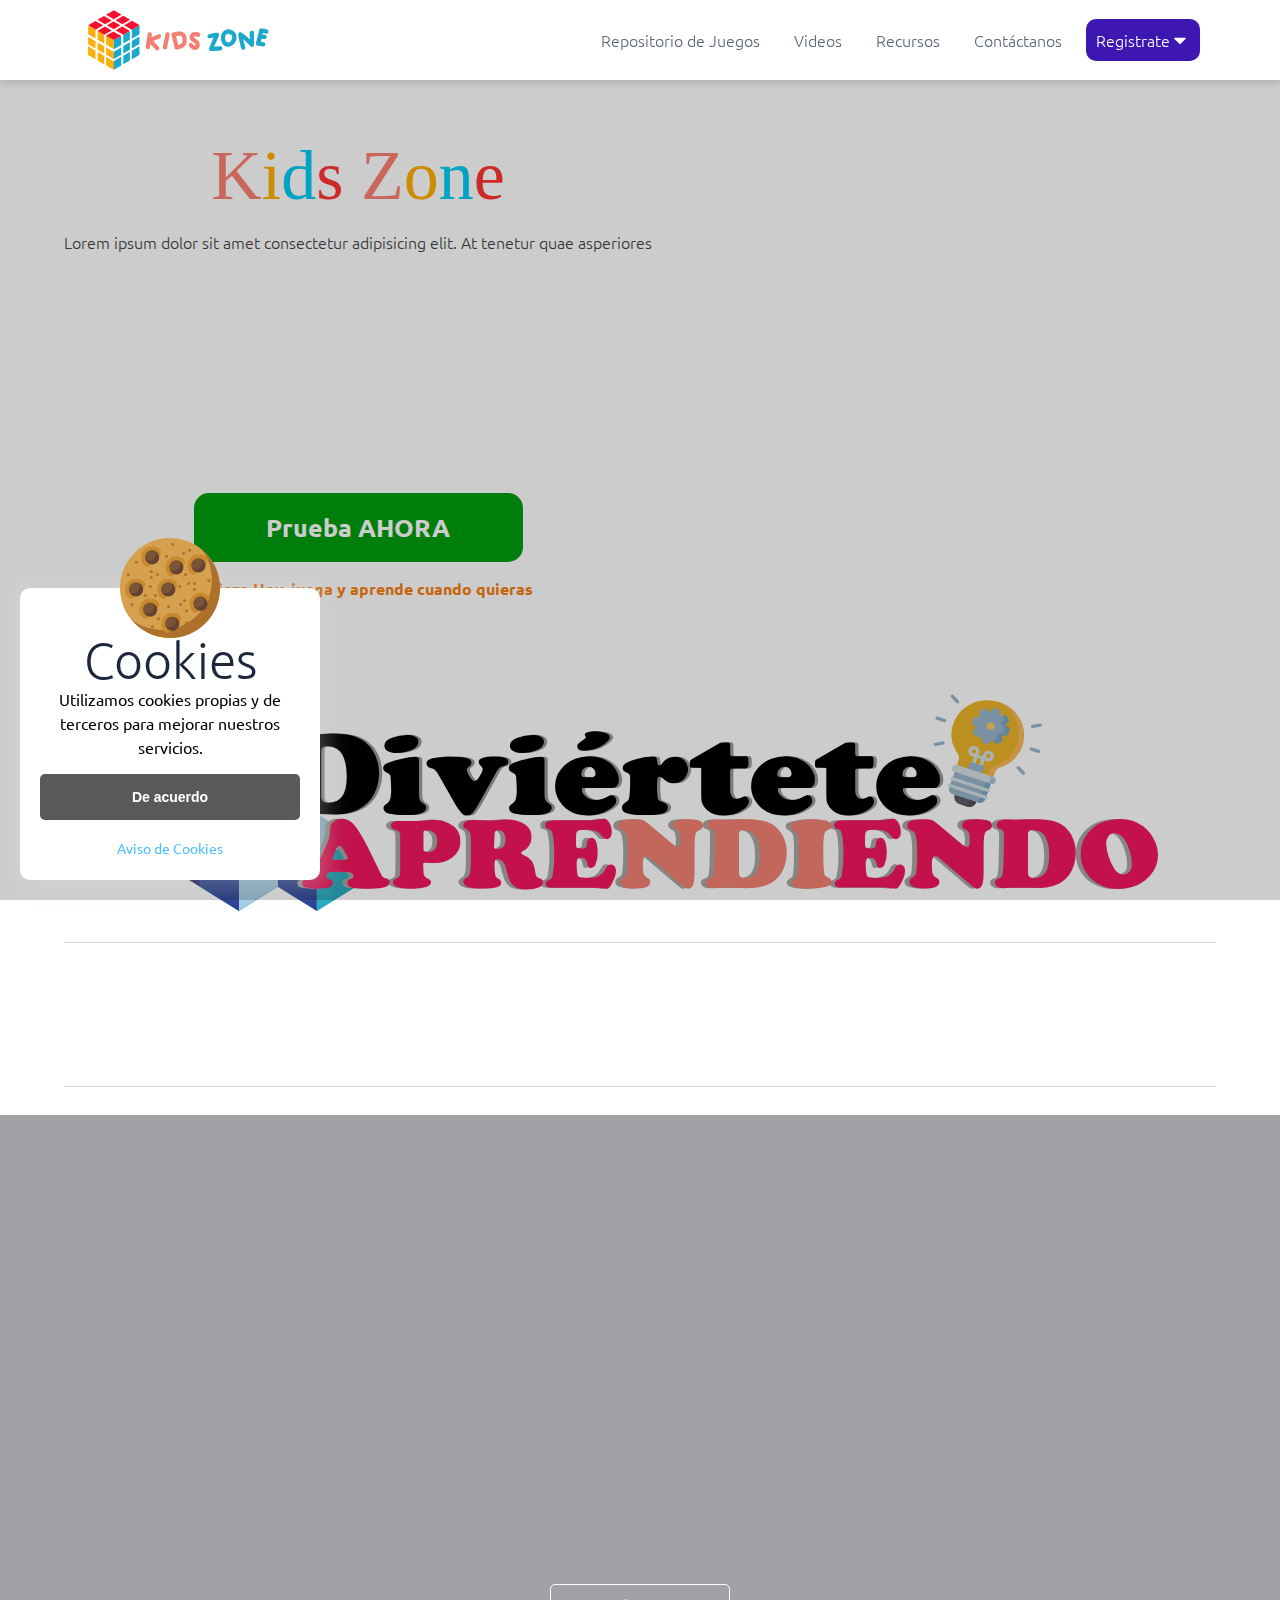
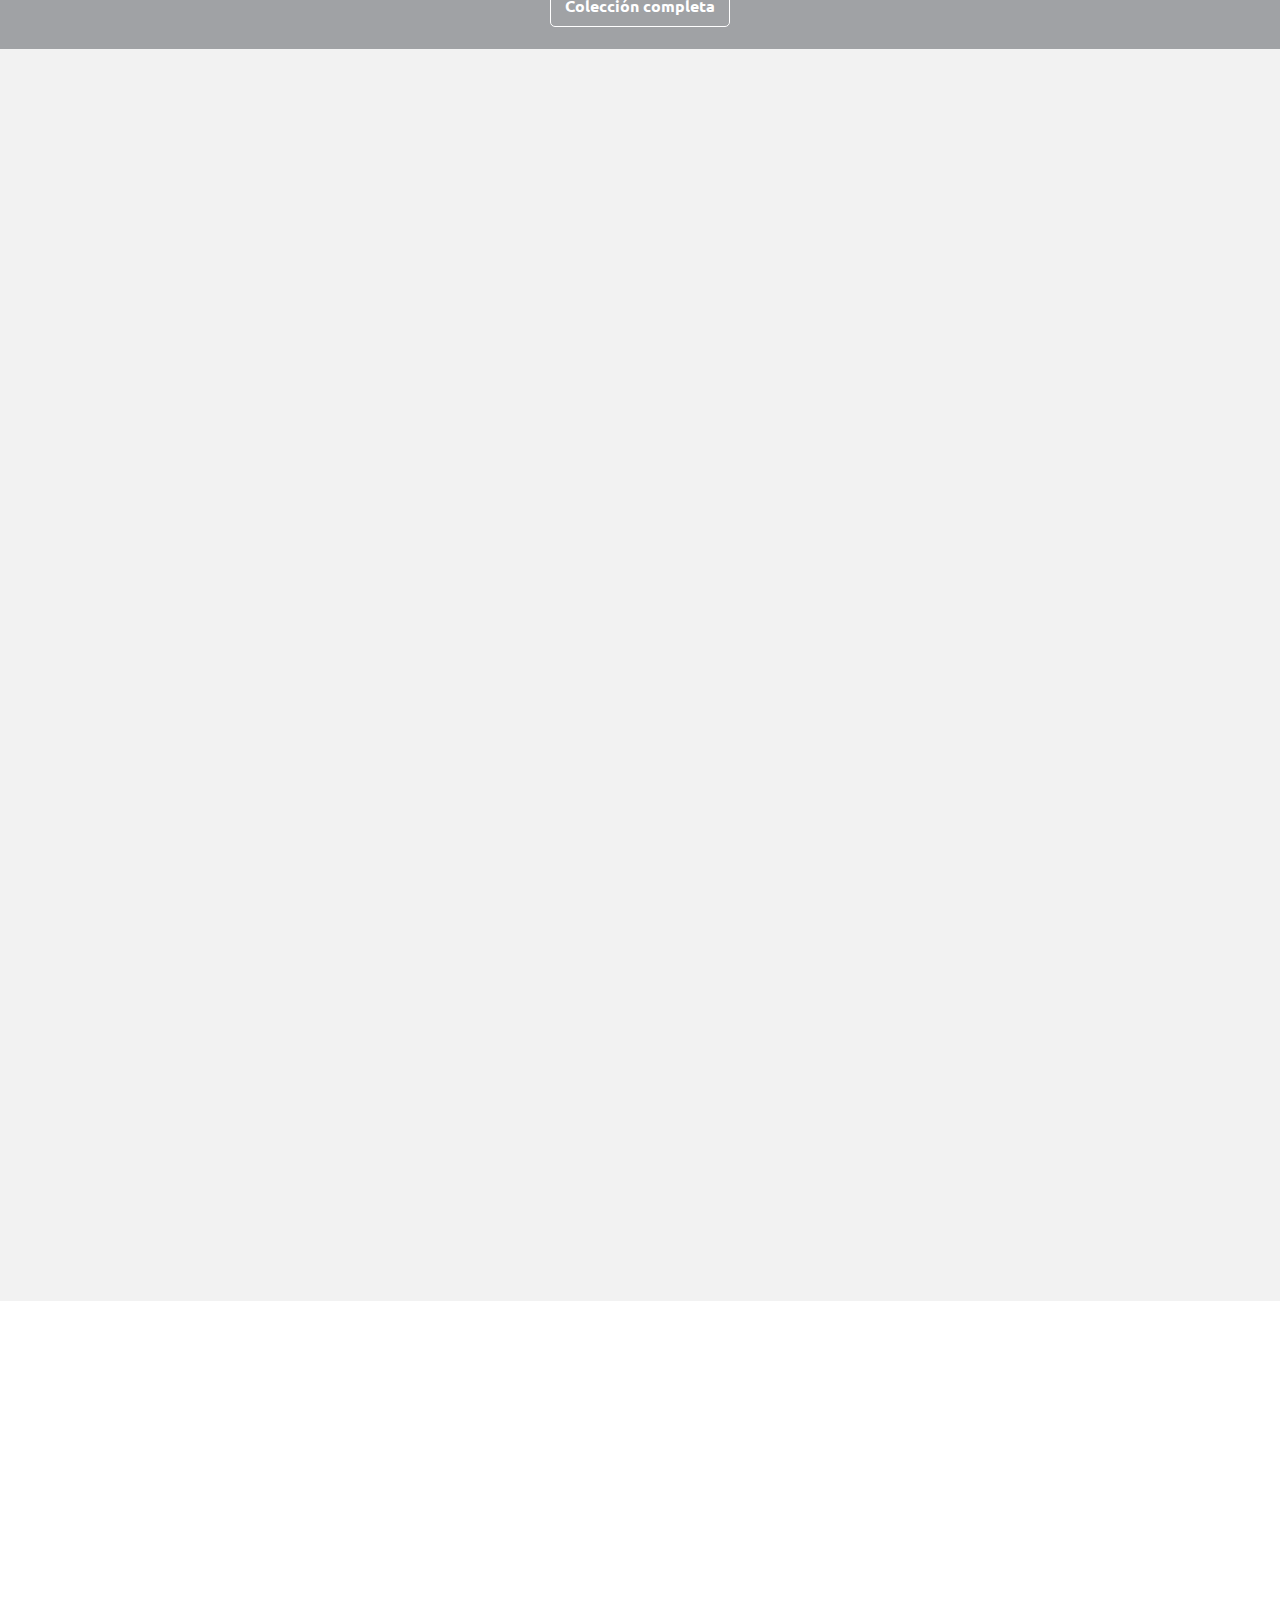
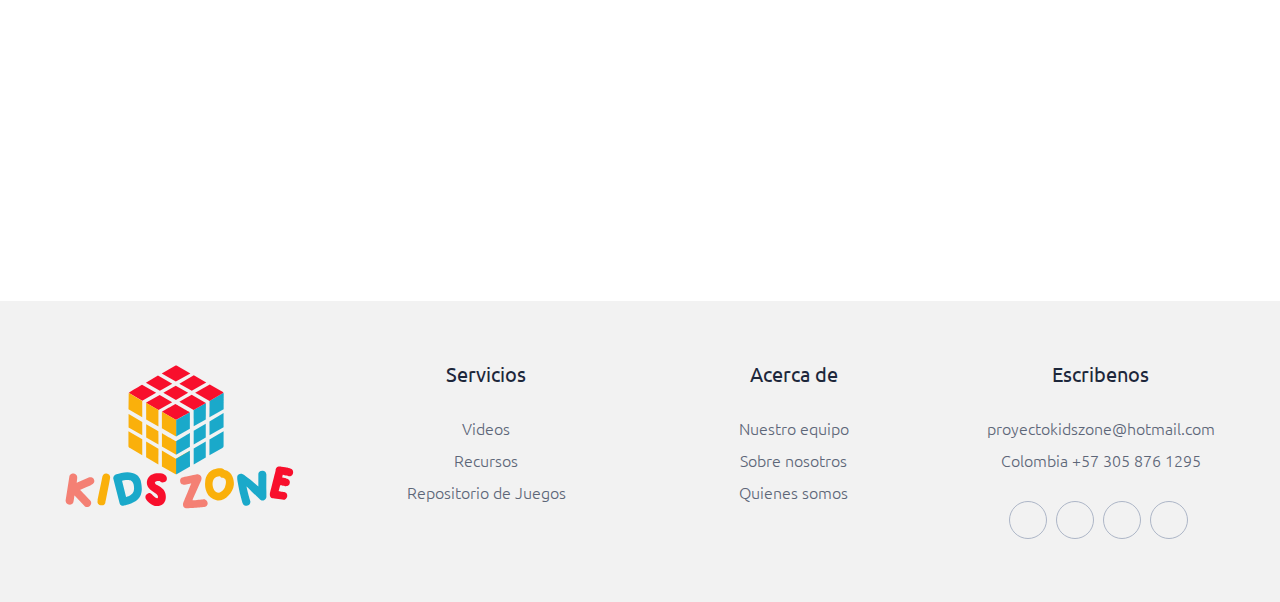
==== commit fcc36dc2: "Merge pull request #9 from leidyGamarra/Leidy-Gamarra" ====
--- a/kidszone.html
+++ b/kidszone.html
@@ -85,7 +85,7 @@
 
     <div class="contenedor">
         <section class="img-container">
-          <img src="assets/images/titulo.png" alt="" data-aos="zoom-out-up" data-aos-duration="2000">
+          <img src="assets/images/apatado.svg" alt="" data-aos="zoom-out-up" data-aos-duration="2000">
         </section>
     </div>
 
@@ -97,19 +97,19 @@
       <div class="contenedor">
           <div class="contenedor-articulo1">
               <div class="articulo1">
-                <i class="fas fa-gamepad" style="background:#eb7f7f;"  data-aos="fade-down"></i>               
-              </div>
-              <div class="articulo1">
-                <i class="fas fa-video" style="background: #ff9900;"  data-aos="fade-down"></i>                        
+                <img src = "assets/images/game1.svg " style="background:#eb7f7f;"data-aos="fade-down">               
+              </div>
+              <div class="articulo1">
+                <img src = "assets/images/video2.svg " style="background: #ff9900;"data-aos="fade-down">                       
               </div> 
               <div class="articulo1">
-                <i class="fas fa-paste" style="background: #44daf5;"  data-aos="fade-down"></i>
-              </div>
-              <div class="articulo1">
-                <i class="fas fa-phone-alt" style="background: #f34644;"  data-aos="fade-down"></i>    
-              </div>
-              <div class="articulo1">
-                <i class="fas fa-sign-in-alt" data-aos="fade-down"></i>
+                <img src = "assets/images/folder3.svg "style="background: #00b2ca;"  data-aos="fade-down">
+              </div>
+              <div class="articulo1">
+                <img src = "assets/images/social-network4.svg " style="background: #8ac926;"  data-aos="fade-down">    
+              </div>
+              <div class="articulo1">
+                <img src = "assets/images/login5.svg "style="background: #a663cc;" data-aos="fade-down">
               </div>
           </div>
       </div>
--- a/css/estilos.css
+++ b/css/estilos.css
@@ -299,6 +299,7 @@
 .img-container{
     width: 100%;
     text-align: center;
+    margin-top: 36px;
 }
 
 .img-container img{
@@ -327,17 +328,18 @@
     text-align: center;
 }
 
-.articulo1>i{
-    font-size: 40px;
-    color: #fff;
+.articulo1>img{
     background: #e06666;
     display: inline-block;
     width: 110px;
     height: 110px;
     text-align: center;
-    padding-top: 40px;
     border-radius: 50%;
     box-shadow: 0 8px 32px rgba(223, 213, 208, 0.46);
+}
+.articulo1>img{
+    width:110px;
+    padding: 10px; ;
 }
 
 /*---------------------------------------- Fin de los estilos para las clases y los contenedores de articulo1 ----------------------------------------*/
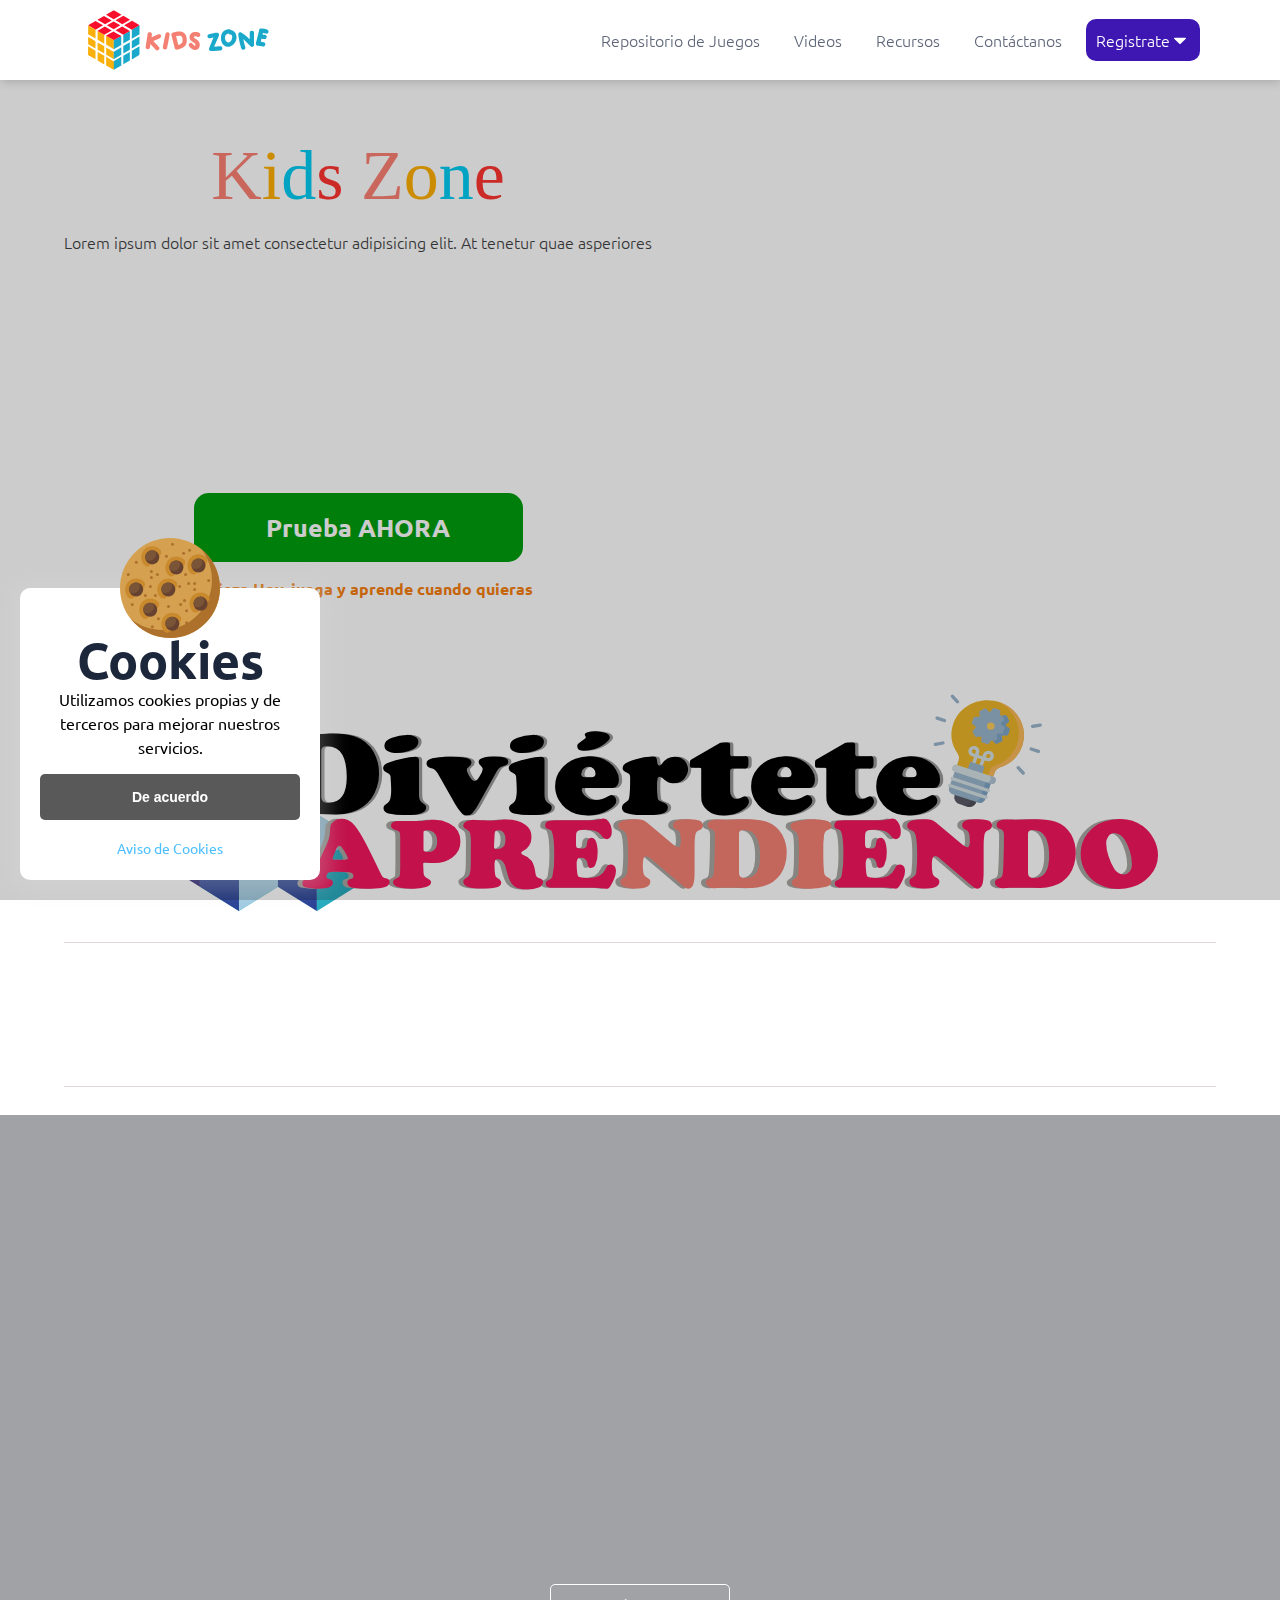
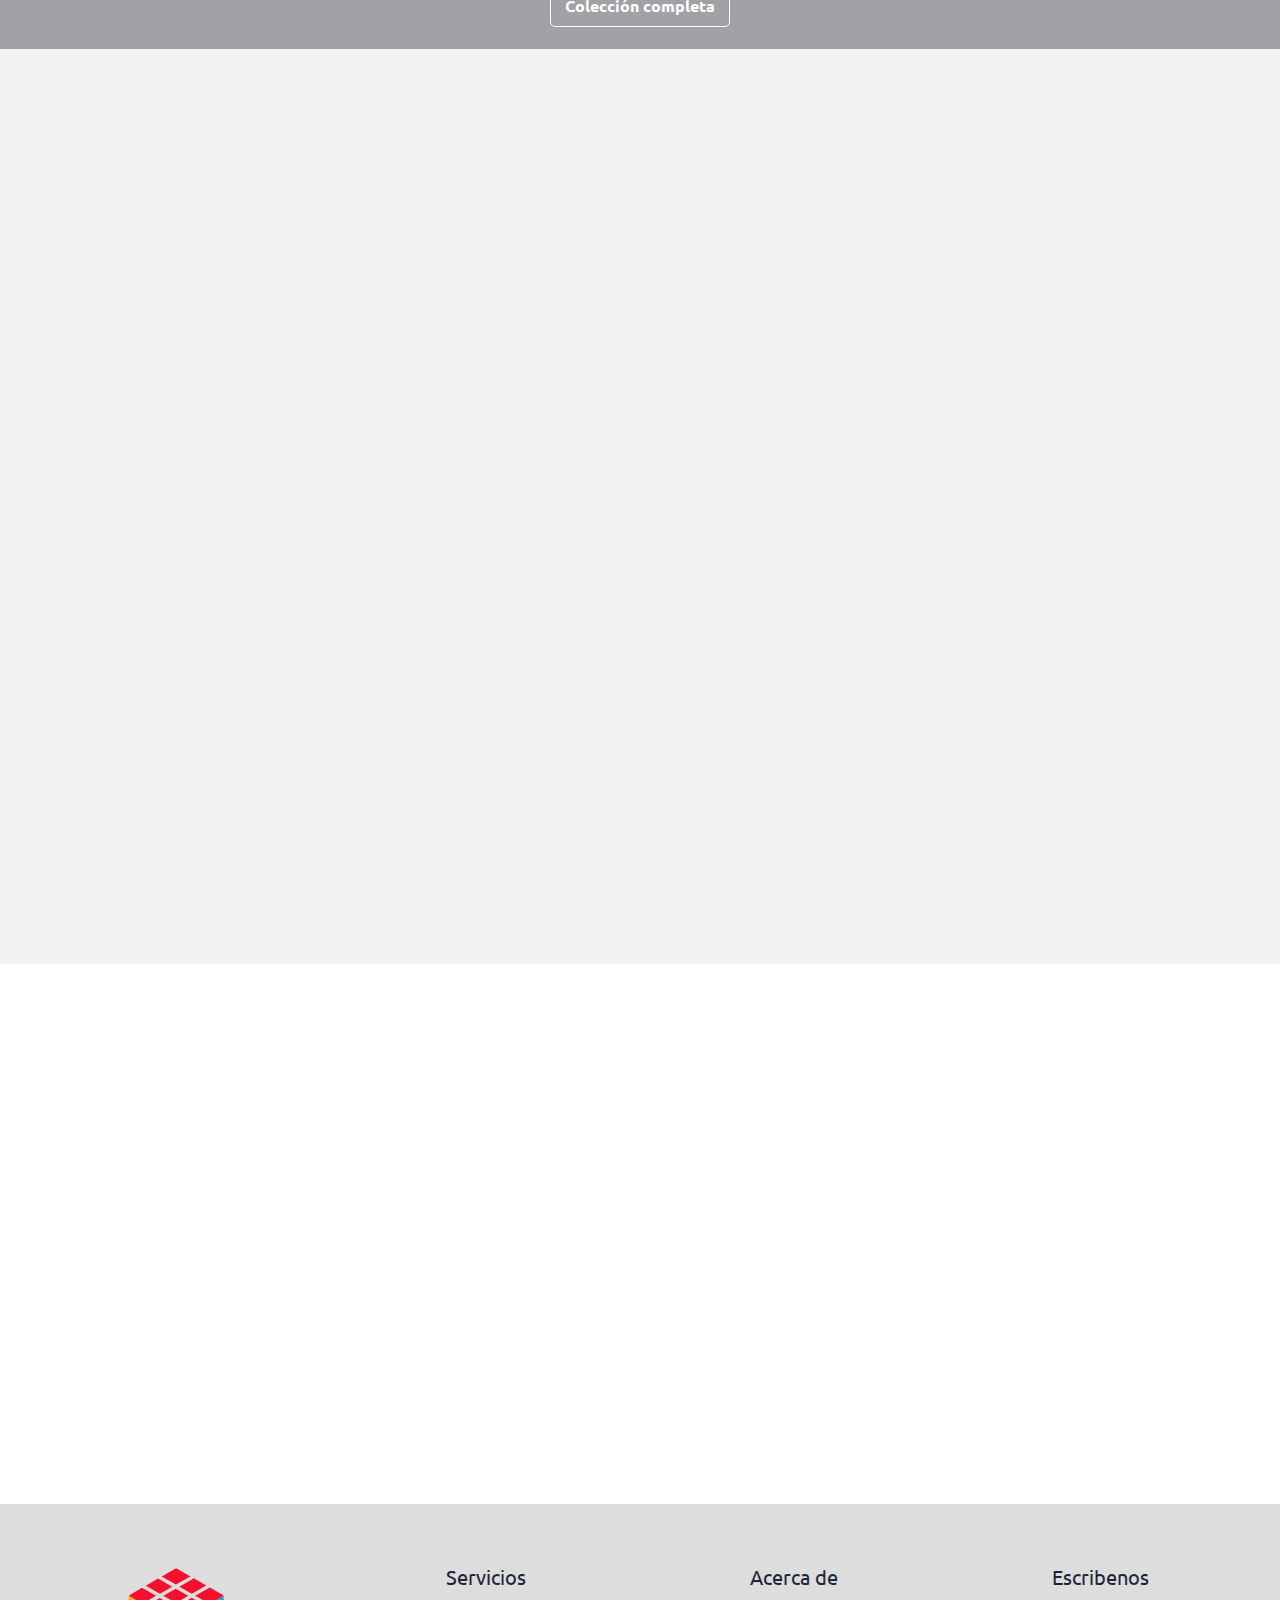
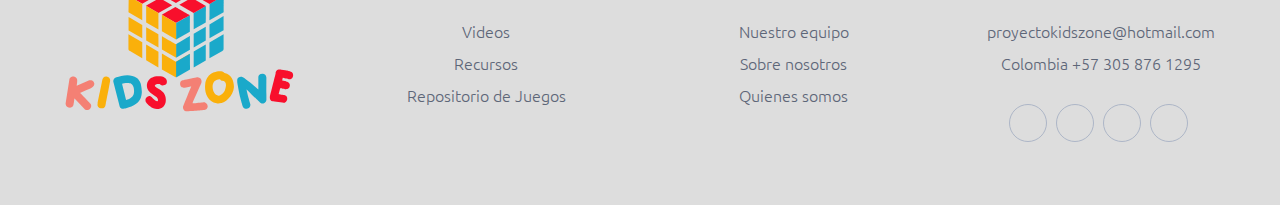
==== commit e55868ce: "Cambios generales" ====
--- a/kidszone.html
+++ b/kidszone.html
@@ -153,35 +153,35 @@
 
     <section class="about-us">
         <div class="contenedor1">
-            <h2 class="titulo" data-aos="flip-down" data-aos-duration="2000" style="color: rgba(247, 119, 0, 0.95); font-weight: bold">6 Razones para descargar KidsZone</h2>
+            <h2 class="titulo" data-aos="flip-down" data-aos-duration="2000" style="color: rgba(5, 5, 5, 0.95); font-weight: bold"> Razones para descargar KidsZone</h2>
             <div class="contenedor-articulo">
                 <div class="articulo" data-aos="zoom-in-right" data-aos-duration="2000">
-                    <i class="fab fa-android"></i>
-                    <h3>Bienvenidos</h3>
+                  <img src = "assets/images/game1.svg " data-aos="fade-down"> 
+                    <h3>Bienvenidos1</h3>
                     <p>Lorem ipsum dolor sit amet consectetur, adipisicing elit. Amet quasi repellat veniam enim officia mollitia quam tempora dolore ut laudantium quae illo architecto</p>
                 </div>
                 <div class="articulo" data-aos="zoom-in-right" data-aos-duration="2000">
-                    <i class="fas fa-hand-peace"></i>
-                    <h3>Bienvenidos</h3>
+                    <img src = "assets/images/game1.svg " data-aos="fade-down"> 
+                      <h3>Bienvenidos</h3>
                     <p>Lorem ipsum dolor sit amet consectetur, adipisicing elit. Amet quasi repellat veniam enim officia mollitia quam tempora dolore ut laudantium quae illo architecto</p>              
                 </div> 
                 <div class="articulo" data-aos="zoom-in-right" data-aos-duration="2000">
-                    <i class="fas fa-gem"></i>
-                    <h3>Bienvenidos</h3>
+                    <img src = "assets/images/game1.svg " data-aos="fade-down"> 
+                        <h3>Bienvenidos</h3>
                     <p>Lorem ipsum dolor sit amet consectetur, adipisicing elit. Amet quasi repellat veniam enim officia mollitia quam tempora dolore ut laudantium quae illo architecto</p>
                 </div>
                 <div class="articulo" data-aos="zoom-in-right" data-aos-duration="2000">
-                    <i class="fas fa-file-archive"></i>
+                    <img src = "assets/images/game1.svg " data-aos="fade-down"> 
+                      <h3>Bienvenidos</h3>
+                    <p>Lorem ipsum dolor sit amet consectetur, adipisicing elit. Amet quasi repellat veniam enim officia mollitia quam tempora dolore ut laudantium quae illo architecto</p>                   
+                </div>
+                <div class="articulo"  data-aos="zoom-in-right" data-aos-duration="2000">
+                  <img src = "assets/images/game1.svg " data-aos="fade-down"> 
                     <h3>Bienvenidos</h3>
                     <p>Lorem ipsum dolor sit amet consectetur, adipisicing elit. Amet quasi repellat veniam enim officia mollitia quam tempora dolore ut laudantium quae illo architecto</p>                   
                 </div>
-                <div class="articulo"  data-aos="zoom-in-right" data-aos-duration="2000">
-                    <i class="fas fa-deaf"></i>
-                    <h3>Bienvenidos</h3>
-                    <p>Lorem ipsum dolor sit amet consectetur, adipisicing elit. Amet quasi repellat veniam enim officia mollitia quam tempora dolore ut laudantium quae illo architecto</p>                   
-                </div>
-                <div class="articulo" data-aos="zoom-in-right" data-aos-duration="2000">
-                    <i class="fas fa-bell"></i>
+                <div class="articulo" data-aos="zoom-in-right" data-aos-duration="2000">
+                  <img src = "assets/images/game1.svg " data-aos="fade-down"> 
                     <h3>Bienvenidos</h3>
                     <p>Lorem ipsum dolor sit amet consectetur, adipisicing elit. Amet quasi repellat veniam enim officia mollitia quam tempora dolore ut laudantium quae illo architecto</p>                  
                 </div>
@@ -197,7 +197,7 @@
       <section class="questions contenedor">
         <img src="assets/images/img.jpg" alt="" data-aos="zoom-out-up" data-aos-duration="2000">
           <section class="textos-questions" data-aos="flip-left" data-aos-duration="2000">
-            <h2 class="titulo"> descargar KidsZone</h2>
+            <h2 class="titulo"> Descargar KidsZone</h2>
               <p>
                 Lorem ipsum dolor sit amet consectetur adipisicing elit. At
                 tenetur quae asperiores aliquam. Cupiditate numquam veniam,
--- a/css/estilos.css
+++ b/css/estilos.css
@@ -25,6 +25,7 @@
 .titulo{
     font-size: 50px;
     text-align: center;
+    font-weight:bold;
 }
 
 /*---------------------------------------- Fin de los estilos para los titulos ----------------------------------------*/
@@ -43,7 +44,8 @@
     max-width: 1200px;
     margin: auto;
     overflow: hidden;
-    padding: 60px 0;
+    padding-bottom: 10px;
+    padding-top: 30px;
 }
 
 /*---------------------------------------- Fin de los estilos para los contenedores principales ----------------------------------------*/
@@ -146,7 +148,7 @@
 }
 
 .contenido-header>img{
-    width: 560px;
+    width: 532px;
     animation: ease-in animat 1s;
 }
 
@@ -329,7 +331,6 @@
 }
 
 .articulo1>img{
-    background: #e06666;
     display: inline-block;
     width: 110px;
     height: 110px;
@@ -338,7 +339,6 @@
     box-shadow: 0 8px 32px rgba(223, 213, 208, 0.46);
 }
 .articulo1>img{
-    width:110px;
     padding: 10px; ;
 }
 
@@ -433,16 +433,16 @@
 .contenedor-articulo{
     display: flex;
     flex-wrap: wrap;
-    margin-top: 60px;
+    margin-top: 11px;
     justify-content: space-around;
 }
 
 .articulo{
     width: 29%;
     background: #fff;
-    margin-bottom: 30px;
+    margin-bottom: 11px;
     border-radius: 10px;
-    padding: 45px 30px 60px 30px;
+    padding: 10px 40px 10px 30px;
     transition: 0..5s;
     text-align: center;
 }
@@ -451,10 +451,8 @@
     box-shadow: 0 4px 10px rgba(17, 29, 48, .26);
 }
 
-.articulo>i{
-    font-size: 80px;
-    color: #fff;
-    background: #fdb827;
+.articulo>img{
+    background: #065fd4;
     display: inline-block;
     width: 160px;
     height: 160px;
@@ -462,6 +460,10 @@
     padding-top: 40px;
     border-radius: 50%;
     box-shadow: 0 8px 32px rgba(165, 161, 153, 0.46);
+}
+
+.articulo>img{
+    padding: 10px;
 }
 
 .articulo>h3{
@@ -481,7 +483,7 @@
 /*---------------------------------------- Estilos para el contendor questions y textos-questions ----------------------------------------*/
 
 .questions{
-    height: 600px;
+    height: 540px;
     display: flex;
     justify-content: space-between;
     align-items: center;
@@ -507,16 +509,15 @@
     margin: 28px 0 0 0;
     width: 130px;
     display: inline-block;
-    background: #1fde82;
+    background: #12e47e;
     text-align: center;
     color: #fff;
     padding: 12px 0;
     text-decoration: none;
-    font-weight: 400;
-    text-transform: uppercase;
-    font-size: 14px;
+    font-size: 16px;
     border-radius: 5px;
-    box-shadow: 0 8px 32px rgba(31, 222, 130, .46);
+    text-transform: capitalize;
+    font-weight: bold;
 }
 
 /*---------------------------------------- Fin de los estilos para el contendor questions y textos-questions ----------------------------------------*/
@@ -525,13 +526,14 @@
 /*---------------------------------------- Estilos para el footer, partFooter y social-media ----------------------------------------*/
 
 footer {
-    background: #f2f2f2;
+    background: #dddddd;
     padding: 60px 0;
     overflow: hidden;
     display: flex;
     flex-wrap: wrap;
     justify-content: space-evenly;
     margin: auto;
+
 }
 
 .partFooter {
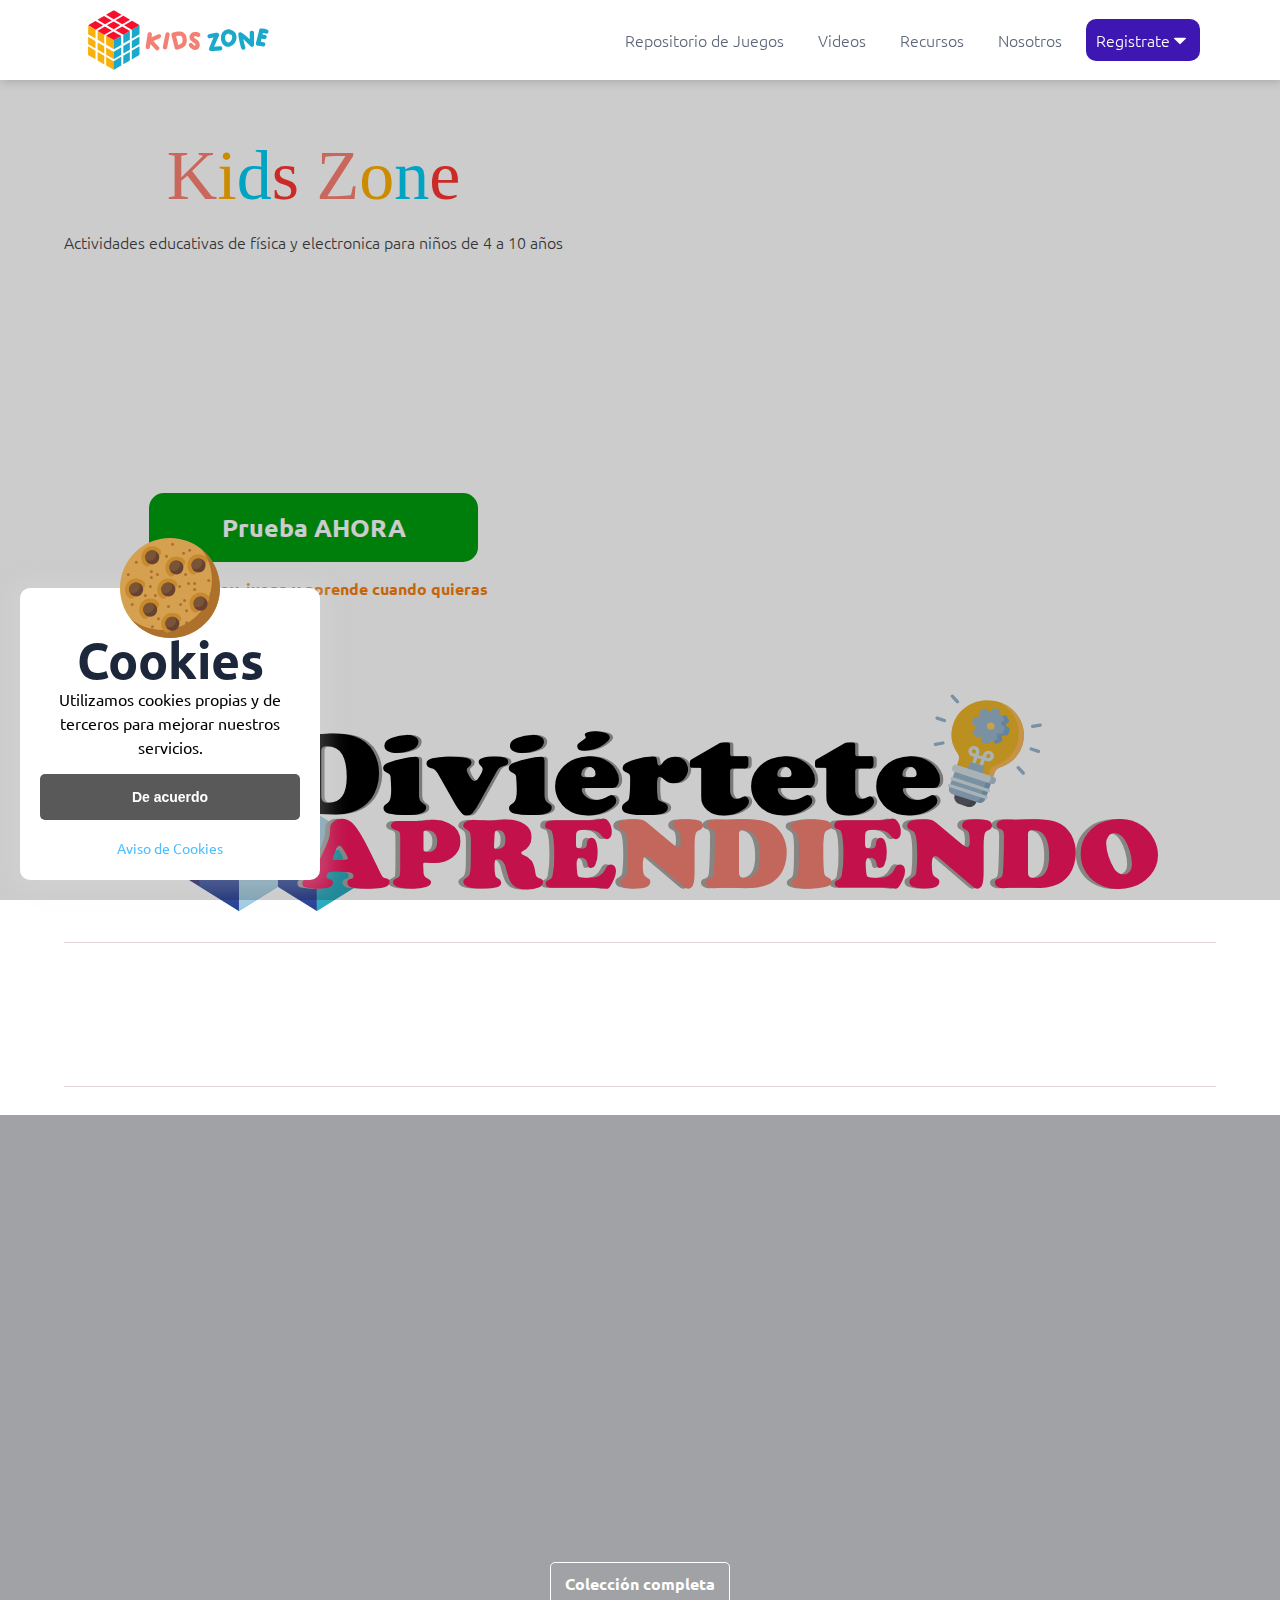
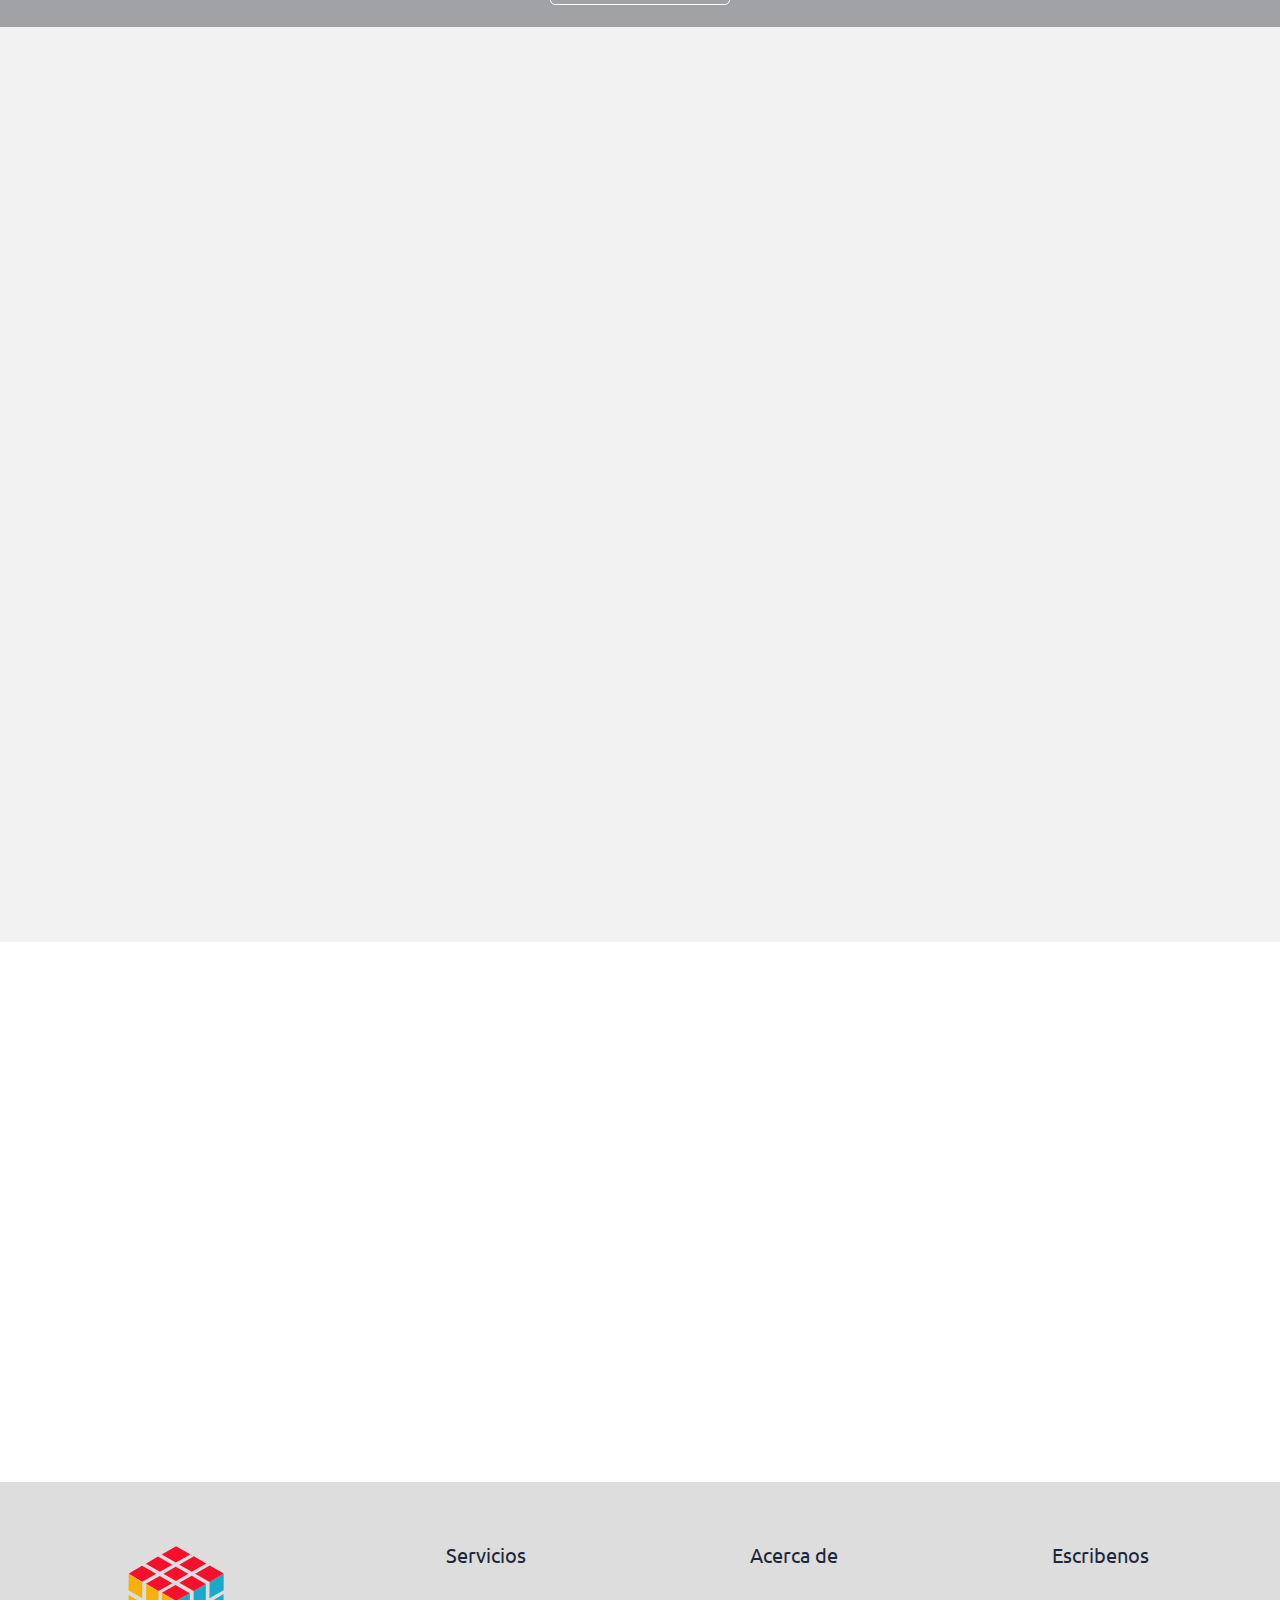
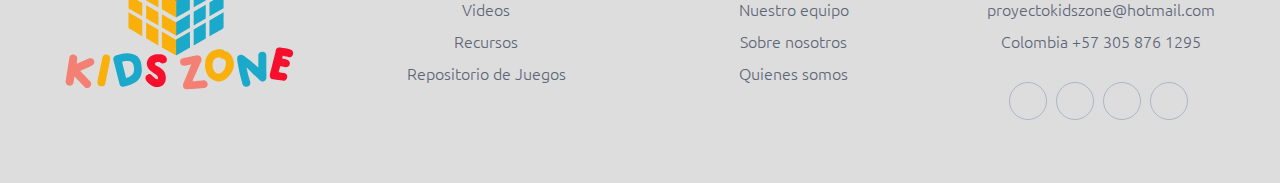
==== commit 5b670294: "Merge 8acc170f024a7b7ca05258d4cbbffa48c2eda08b into 24cde8a0b33e14e21a16c3208f2b24ceb264fa28" ====
--- a/kidszone.html
+++ b/kidszone.html
@@ -25,7 +25,7 @@
                 <li><a href="#">Repositorio de Juegos</a></li>
                 <li><a href="#">Videos</a></li>
                 <li><a href="#">Recursos</a></li>
-                <li><a href="#">Contáctanos</a></li>
+                <li><a href="#">Nosotros</a></li>
                 <li><a href="#" class="purple" style="color: #fff">Registrate&nbsp;<img src="assets/icons/down.svg" style="width:12px;"></i>&nbsp;</a>
                 <ul class="submenu">
                   <li><a class="diferent" href="#">Iniciar Sesión</a></li>
@@ -52,8 +52,7 @@
               ><font color="#ff3531">e</font>
             </h1>
             <p>
-              Lorem ipsum dolor sit amet consectetur adipisicing elit. At
-              tenetur quae asperiores 
+              Actividades educativas de física y electronica para niños de 4 a 10 años
             </p><br>
             <iframe width="450" height="240" src="https://www.youtube.com/embed/JziMDyQd1Ds?start=5" title="YouTube video player" frameborder="0" allow="accelerometer; autoplay; clipboard-write; encrypted-media; gyroscope; picture-in-picture" allowfullscreen></iframe><br>
             <a href="#">Prueba AHORA</a>
@@ -127,22 +126,22 @@
                   <img src="assets/images/control.svg">
               </div>
               <div class="number" data-aos="zoom-in-left" data-aos-duration="1000">
-                  <h4>Videos</h4>
+                  <h4>Juegos</h4>
                   <img src="assets/images/puzzle.svg">
               </div>
               <div class="number" data-aos="zoom-in-left" data-aos-duration="1000">
-                  <h4>Recursos</h4>
+                  <h4>Juegos</h4>
                   <img src="assets/images/Game.svg">
               </div>
               <div class="number" data-aos="zoom-in-left" data-aos-duration="1000">
-                  <h4>Contáctanos</h4>
+                  <h4>Juegos</h4>
                   <img src="assets/images/gamming.svg">
               </div>
               <a href="#">Colección completa </a>
           </section>
           <section class="results-text" data-aos="fade-down" data-aos-easing="linear" data-aos-duration="1500">
               <h4>Actividades Educativas</h4>
-              <p>Lorem ipsum dolor sit amet consectetur Lorem ipsum dolor sit amet consectetur Lorem Lorem ipsum dolor sit amet consectetur Lorem ipsum dolor sit amet consectetur Lorem </p>
+              <p>En este apartado encontrarás actividades educativas, juegos, videos y miles de recursos para que te diviertas mientras aprendes</p>
           </section>
       </div>
     </section>
@@ -156,34 +155,34 @@
             <h2 class="titulo" data-aos="flip-down" data-aos-duration="2000" style="color: rgba(5, 5, 5, 0.95); font-weight: bold"> Razones para descargar KidsZone</h2>
             <div class="contenedor-articulo">
                 <div class="articulo" data-aos="zoom-in-right" data-aos-duration="2000">
-                  <img src = "assets/images/game1.svg " data-aos="fade-down"> 
-                    <h3>Bienvenidos1</h3>
-                    <p>Lorem ipsum dolor sit amet consectetur, adipisicing elit. Amet quasi repellat veniam enim officia mollitia quam tempora dolore ut laudantium quae illo architecto</p>
-                </div>
-                <div class="articulo" data-aos="zoom-in-right" data-aos-duration="2000">
-                    <img src = "assets/images/game1.svg " data-aos="fade-down"> 
-                      <h3>Bienvenidos</h3>
-                    <p>Lorem ipsum dolor sit amet consectetur, adipisicing elit. Amet quasi repellat veniam enim officia mollitia quam tempora dolore ut laudantium quae illo architecto</p>              
+                  <img src = "assets/images/easy-to-use1.svg " data-aos="fade-down"> 
+                    <h3>Versatilidad</h3>
+                    <p>KidsZone dispone de una interfaz totalmente grafica, para que de forma intuitiva comprendas cada interacción</p>
+                </div>
+                <div class="articulo" data-aos="zoom-in-right" data-aos-duration="2000">
+                    <img src = "assets/images/flexibility2.svg " data-aos="fade-down"> 
+                      <h3>Flexibilidad</h3>
+                    <p>Utiliza KidsZone desde cualquier lugar y dispositivo. ¡Sólo necesitas conexión a internet!</p>              
                 </div> 
                 <div class="articulo" data-aos="zoom-in-right" data-aos-duration="2000">
-                    <img src = "assets/images/game1.svg " data-aos="fade-down"> 
-                        <h3>Bienvenidos</h3>
-                    <p>Lorem ipsum dolor sit amet consectetur, adipisicing elit. Amet quasi repellat veniam enim officia mollitia quam tempora dolore ut laudantium quae illo architecto</p>
-                </div>
-                <div class="articulo" data-aos="zoom-in-right" data-aos-duration="2000">
-                    <img src = "assets/images/game1.svg " data-aos="fade-down"> 
-                      <h3>Bienvenidos</h3>
-                    <p>Lorem ipsum dolor sit amet consectetur, adipisicing elit. Amet quasi repellat veniam enim officia mollitia quam tempora dolore ut laudantium quae illo architecto</p>                   
+                    <img src = "assets/images/interactivity3.svg" data-aos="fade-down"> 
+                        <h3>Interactividad</h3>
+                    <p>Podras interactuar y hacer uso de todos los recursos que dispone KidsZone para tu aprendizaje sin ningún límite</p>
+                </div>
+                <div class="articulo" data-aos="zoom-in-right" data-aos-duration="2000">
+                    <img src = "assets/images/analytics4.svg " data-aos="fade-down"> 
+                      <h3>Analítica</h3>
+                    <p>En Kidzone los ejercicios se corrigen y se almacenan automaticamente para evaluar tu progreso y para que el ritmo de aprendizaje este acorde a tus capacidades.</p>                   
                 </div>
                 <div class="articulo"  data-aos="zoom-in-right" data-aos-duration="2000">
-                  <img src = "assets/images/game1.svg " data-aos="fade-down"> 
-                    <h3>Bienvenidos</h3>
-                    <p>Lorem ipsum dolor sit amet consectetur, adipisicing elit. Amet quasi repellat veniam enim officia mollitia quam tempora dolore ut laudantium quae illo architecto</p>                   
-                </div>
-                <div class="articulo" data-aos="zoom-in-right" data-aos-duration="2000">
-                  <img src = "assets/images/game1.svg " data-aos="fade-down"> 
-                    <h3>Bienvenidos</h3>
-                    <p>Lorem ipsum dolor sit amet consectetur, adipisicing elit. Amet quasi repellat veniam enim officia mollitia quam tempora dolore ut laudantium quae illo architecto</p>                  
+                  <img src = "assets/images/recursivity5.svg" data-aos="fade-down"> 
+                    <h3>Recursividad</h3>
+                    <p>Encontrarás videos educativos, tips, tutoriales y juegos para facilitar tu aprendizaje. Además, recibirás recomendaciones de material educativo para reforzar tus conocimientos. </p>                   
+                </div>
+                <div class="articulo" data-aos="zoom-in-right" data-aos-duration="2000">
+                  <img src = "assets/images/free6.svg " data-aos="fade-down"> 
+                    <h3>Gratuidad</h3>
+                    <p>Prueba la colección completa de todos los recursos educativos totalmente ¡GRATIS!</p>                  
                 </div>
             </div>
         </div>
@@ -199,10 +198,8 @@
           <section class="textos-questions" data-aos="flip-left" data-aos-duration="2000">
             <h2 class="titulo"> Descargar KidsZone</h2>
               <p>
-                Lorem ipsum dolor sit amet consectetur adipisicing elit. At
-                tenetur quae asperiores aliquam. Cupiditate numquam veniam,
-                adipisci quidem a nihil esse perferendis totam impedit, quo
-                corrupti voluptate provident recusandae quaerat.
+                No dudes en ser parte de esta comunidad consciente de la importancia de la enseñanza y el aprendizaje.
+                Esta será solo una pequeña parte de un lugar donde todos podemos contribuir y mejorar la educación de cada niño.
               </p>
               <a href="#">learn more</a>
           </section>
--- a/css/estilos.css
+++ b/css/estilos.css
@@ -443,7 +443,6 @@
     margin-bottom: 11px;
     border-radius: 10px;
     padding: 10px 40px 10px 30px;
-    transition: 0..5s;
     text-align: center;
 }
 
